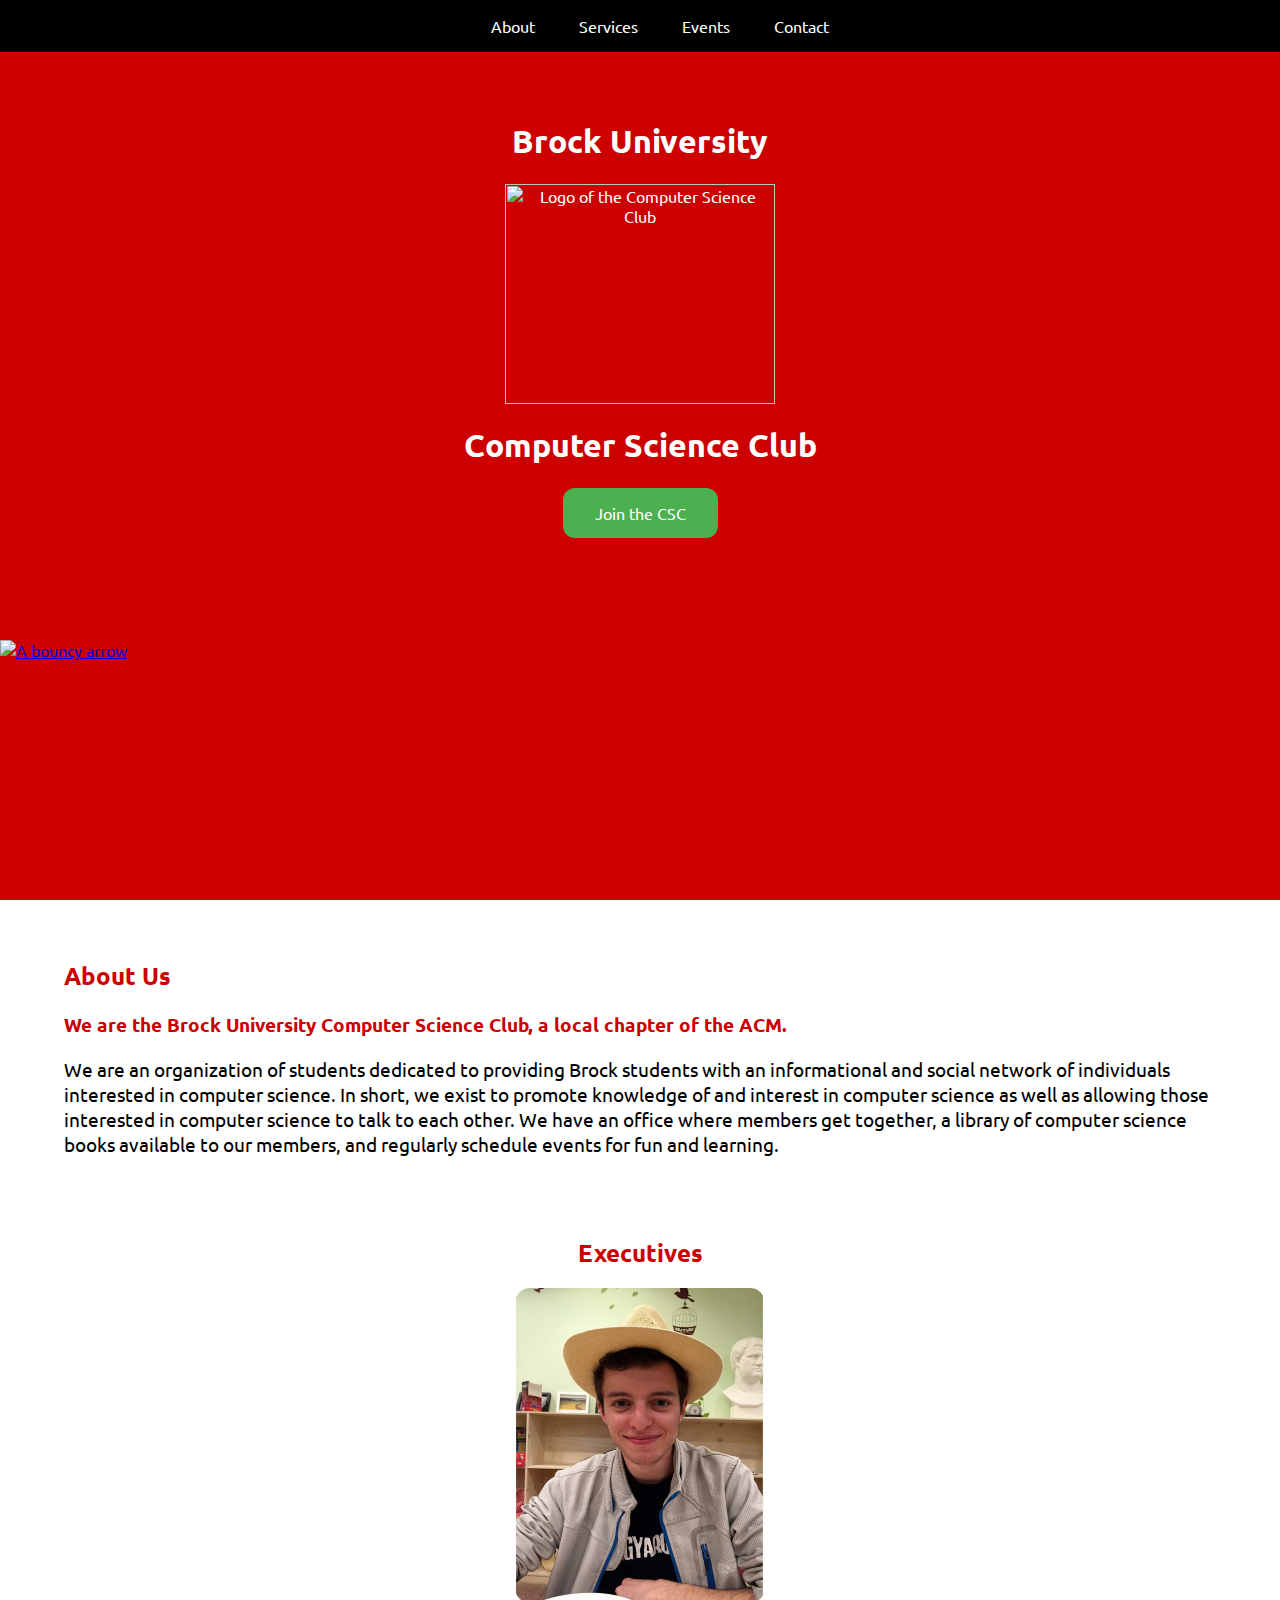
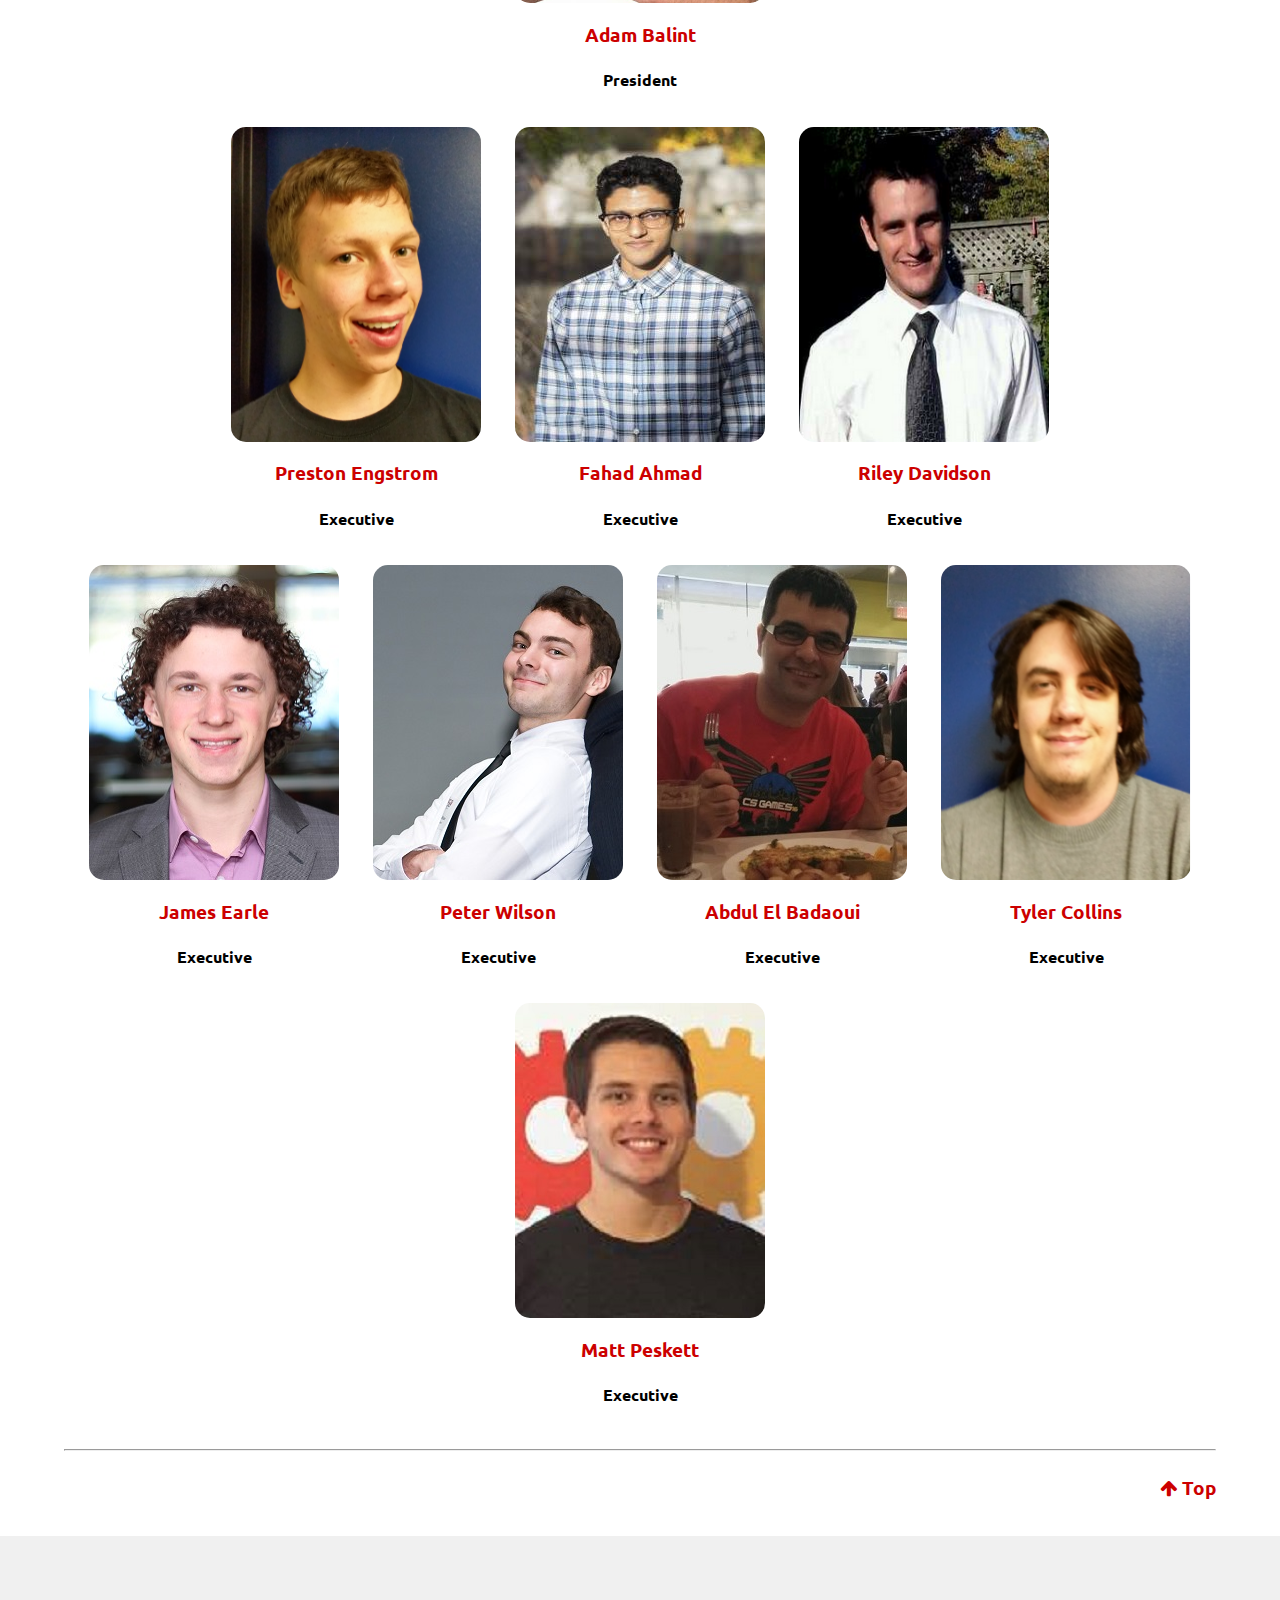
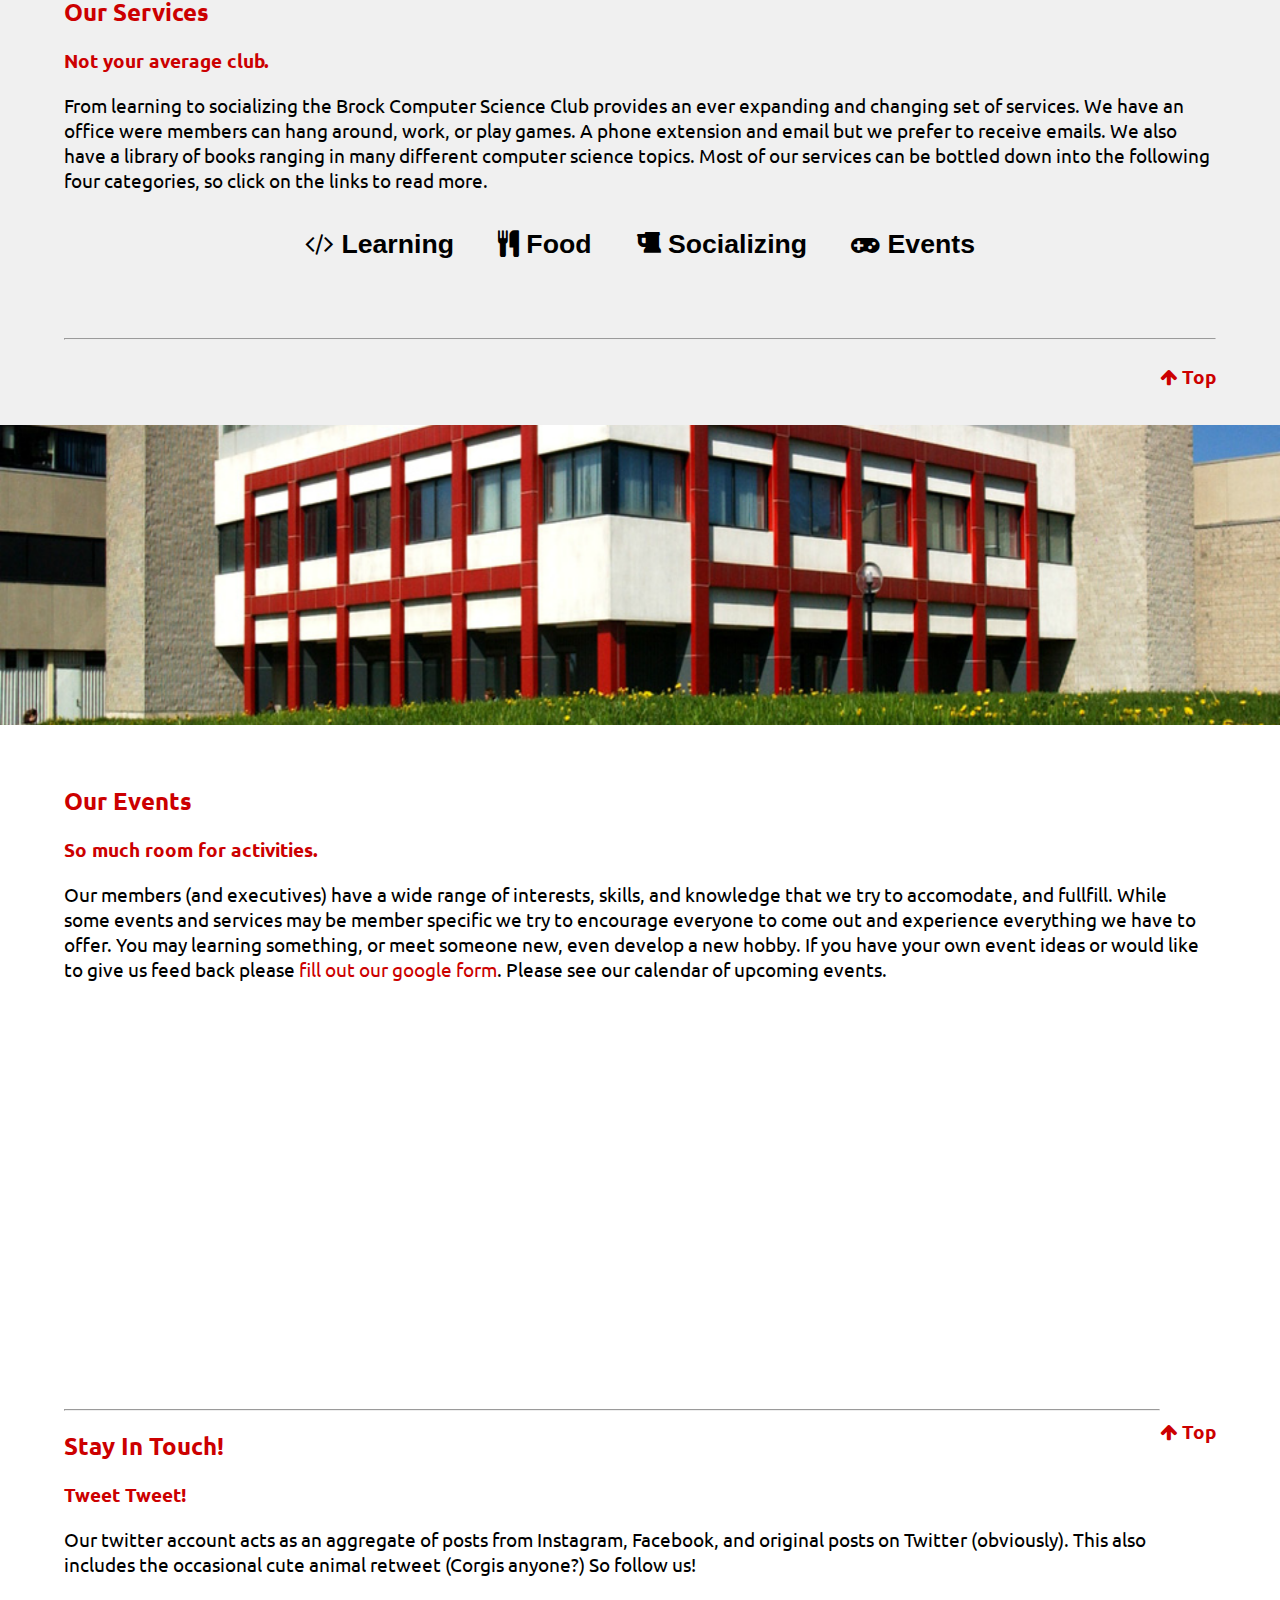
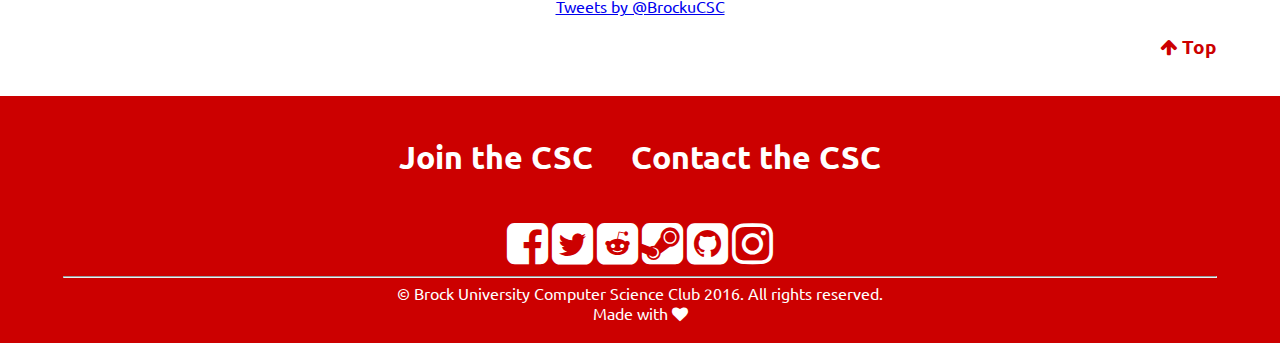
==== index.html @ cd094fea "added join button to main page" ====
<html>

<head>
    <title>Brock University Computer Science Club</title>

    <!-- Insert All Favicon Links -->
    <link rel="apple-touch-icon" sizes="57x57" href="/apple-touch-icon-57x57.png">
    <link rel="apple-touch-icon" sizes="114x114" href="/apple-touch-icon-114x114.png">
    <link rel="apple-touch-icon" sizes="72x72" href="/apple-touch-icon-72x72.png">
    <link rel="apple-touch-icon" sizes="144x144" href="/apple-touch-icon-144x144.png">
    <link rel="apple-touch-icon" sizes="60x60" href="/apple-touch-icon-60x60.png">
    <link rel="apple-touch-icon" sizes="120x120" href="/apple-touch-icon-120x120.png">
    <link rel="apple-touch-icon" sizes="76x76" href="/apple-touch-icon-76x76.png">
    <link rel="apple-touch-icon" sizes="152x152" href="/apple-touch-icon-152x152.png">
    <link rel="icon" type="image/png" href="/favicon-196x196.png" sizes="196x196">
    <link rel="icon" type="image/png" href="/favicon-160x160.png" sizes="160x160">
    <link rel="icon" type="image/png" href="/favicon-96x96.png" sizes="96x96">
    <link rel="icon" type="image/png" href="/favicon-16x16.png" sizes="16x16">
    <link rel="icon" type="image/png" href="/favicon-32x32.png" sizes="32x32">
    <meta name="msapplication-TileColor" content="#cc0000">
    <meta name="msapplication-TileImage" content="/mstile-144x144.png">

    <!-- Insert Meta Data -->
    <meta charset="utf-8" />
    <meta http-equiv="X-UA-Compatible" content="IE=edge,chrome=1" />
    <meta name="viewport" content="width=device-width, initial-scale=1.0" />
    <link rel="canonical" href="http://www.brockcsc.ca/" />
    <meta property="og:site_name" content="Brock CSC" />
    <meta property="og:title" content="Work" />
    <meta property="og:url" content="http://www.brockcsc.ca/" />
    <meta property="og:type" content="website" />
    <meta property="og:image" content="http://www.brockcsc.ca/img/logo.png" />
    <meta itemprop="name" content="Work" />
    <meta itemprop="url" content="http://www.brockcsc.ca/" />
    <meta itemprop="thumbnailUrl" content="http://www.brockcsc.ca/img/logo.png" />
    <link rel="image_src" href="http://www.brockcsc.ca/img/logo.png" />
    <meta itemprop="image" content="http://www.brockcsc.ca/img/logo.png" />
    <meta name="description" content="Welcome to the Brock University Computer Science Club!" />

    <!-- Insert CSS Files -->
    <link href='http://fonts.googleapis.com/css?family=Ubuntu:400,500,700|Oxygen' rel='stylesheet' type='text/css' />
    <link href="http://maxcdn.bootstrapcdn.com/font-awesome/4.2.0/css/font-awesome.min.css" rel="stylesheet" />
    <link href="css/style.css" rel="stylesheet" />

    <!-- Insert Javascript -->
    <script type="text/javascript" src="http://code.jquery.com/jquery-1.11.1.min.js"></script>
    <script type="text/javascript" src="http://code.jquery.com/ui/1.11.1/jquery-ui.min.js"></script>
    <script type="text/javascript" src="js/scroll.js"></script>
    <script type="text/javascript" src="js/script.js"></script>
</head>

<body>
    <nav class="menu">
        <ul>
            <li><a class="scroll" href="#about">About</a></li>
            <li><a class="scroll" href="#services">Services</a></li>
            <li><a class="scroll" href="#events">Events</a></li>
            <li><a class="scroll" href="#footer">Contact</a></li>
        </ul>
    </nav>

    <div id="title-page" class="clearfix">
        <div class="title-wrapper">
            <h1>Brock University</h1>
            <img src="img/logo.png" width="270" height="220" alt="Logo of the Computer Science Club" />
            <h1>Computer Science Club</h1>
			<a id="signup" class="join_club" href="https://docs.google.com/forms/d/1OYhLSzrTrCPkKi1G1UlrB--KejPGR8Beg9G24ISLa8A/viewform?usp=send_form">Join the CSC</a>
        </div>
        <div class="space"></div>
        <a class="scroll" href="#about">
            <img id="arrow" src="img/arrow.png" alt="A bouncy arrow" />
        </a>
    </div>

    <div id="about" class="clearfix">
        <div class="blurb">
            <h2>About Us</h2>
            <h3>We are the Brock University Computer Science Club, a local chapter of the ACM.</h3>
            <p>We are an organization of students dedicated to providing Brock students with an informational and social network of individuals interested in computer science. In short, we exist to promote knowledge of and interest in computer science as
                well as allowing those interested in computer science to talk to each other. We have an office where members get together, a library of computer science books available to our members, and regularly schedule events for fun and learning.</p>
        </div>
        <div class="gallery">
            <h2>Executives</h2>
            <span>
          <img src="img/adam.png" width="250" height="315" title="Ask me about my trip to Korea" />
          <h3>Adam Balint</h3>
          <h4>President</h4>
        </span>
            <br />
            <span>
          <img src="img/preston.png" width="250" height="315" title="Preston is a fourth year Computer Science Co-op student and has been involved with the CSC for as many years. His primary function on campus is to think about how interested he is in AI and machine learning, and promptly play video games in the office instead." />
          <h3>Preston Engstrom</h3>
          <h4>Executive</h4>
        </span>
            <span>
          <img src="img/fahad.jpg" width="250" height="315" title='People like to call me "Cool Dude Fahad" and I think its an accurate depiction of my role in this world' />
          <h3>Fahad Ahmad</h3>
          <h4>Executive</h4>
        </span>
            <span>
          <img src="img/riley.png" width="250" height="315" title="If you were to ask others to describe me in a word, the most common reply would likely be passionate. I have a keen interest in technology, from the art of programming to the possibilities inherent in artificial intelligence. I’m currently in my fourth year of computer science (co-op) at Brock University. Having completed three co-op terms at RBC and John Deere, I have gained a good grasp on real-world programing and various programming methodologies." />
          <h3>Riley Davidson</h3>
          <h4>Executive</h4>
        </span>
            <br />
            <span>
          <img src="img/james.JPG" width="250" height="315" title="James is a coffee-fueled programming enthusiast in the 5th year of his degree in both Computer Science and Economics." />
          <h3>James Earle</h3>
          <h4>Executive</h4>
        </span>
            <span>
          <img src="img/pete.png" width="250" height="315" title="Hi, I'm Pete" />
          <h3>Peter Wilson</h3>
          <h4>Executive</h4>
        </span>
            <span>
          <img src="img/abdul.jpg" width="250" height="315" />
          <h3>Abdul El Badaoui</h3>
          <h4>Executive</h4>
        </span>
            <span>
          <img src="img/tyler.png" width="250" height="315" title="Tell it like it is Tyler, Math Tyler, Grumpy Tyler." />
          <h3>Tyler Collins</h3>
          <h4>Executive</h4>
        </span>
            <br />
            <span>
          <img src="img/matt.jpg" width="250" height="315" title="I like to code almost as much as I like to lift weights, and boy do I like to lift weights." />
          <h3>Matt Peskett</h3>
          <h4>Executive</h4>
        </span>
        </div>
        <hr />
        <a class="top-scroll scroll" href="#title-page"><h3><i class="fa fa-arrow-up"></i> Top</h3></a>
    </div>

    <div id="services" class=clearfix>
        <div class="blurb">
            <h2>Our Services</h2>
            <h3>Not your average club.</h3>
            <p>From learning to socializing the Brock Computer Science Club provides an ever expanding and changing set of services. We have an office were members can hang around, work, or play games. A phone extension and email but we prefer to receive
                emails. We also have a library of books ranging in many different computer science topics. Most of our services can be bottled down into the following four categories, so click on the links to read more.</p>
        </div>
        <div class="gallery">
            <button id="b1" class="tooltip servicons"><h1><i class="fa fa-code"></i> Learning</h1></button>
            <button id="b2" class="tooltip servicons"><h1><i class="fa fa-cutlery"></i> Food</h1></button>
            <button id="b3" class="tooltip servicons"><h1><i class="fa fa-beer"></i> Socializing</h1></button>
            <button id="b4" class="tooltip servicons"><h1><i class="fa fa-gamepad"></i> Events</h1></button>
        </div>
        <div id="p1" class="popover">
            <div id="pop">
                <h3>Learning</h3>
                <p>We provide many learning opportunities for students interested in computer science. We host robotics and raspberry pi workshops, seminars on new and upcoming technology. For further learning and interest we recommend you check out <a target="_blank"
                        href="http://www.softwareniagara.com/">Software Niagara</a>.</p>
                <img src="img/group_learning.png" />
            </div>
        </div>
        <div id="p2" class="popover">
            <div id="pop">
                <h3>Food</h3>
                <p>At the cumputer science club we provide a wide range of snacks and beverages at all times. Our selection is provided for convenience and at a reasonable cost as we are not for profit. If you have any recommendations let us know.</p>
                <img src="img/food.png" />
            </div>
        </div>
        <div id="p3" class="popover">
            <div id="pop">
                <h3>Socializing</h3>
                <p>At the CSC we are all about socializing, whether it's gaming together on steam or code collaboration on github we encourage all members to participate. You can join our regular communication at our freenode IRC channel <a target="_blank"
                        href="http://webchat.freenode.net/?channels=%23brockcsc&uio=d4">#brockcsc</a>. You can also check out the links below to find us on all forms of social media or come visit us in J-Block.</p>
                <img src="img/socializing.png" />
            </div>
        </div>
        <div id="p4" class="popover">
            <div id="pop">
                <h3>Events</h3>
                <p>We are proud to host a variety of events such as; LAN gaming, seminars, board games, hikes, etc. See our event calendar below for currently scheduled events.</p>
                <img src="img/events.png" />
            </div>
        </div>
        <div class="line">
            <hr />
            <a class="top-scroll scroll" href="#title-page"><h3><i class="fa fa-arrow-up"></i> Top</h3></a>
        </div>
    </div>

    <img id="jblock" src="img/Jblock.png" />

    <div id="events" class="clearfix">
        <div class="blurb">
            <h2>Our Events</h2>
            <h3>So much room for activities.</h3>
            <p>Our members (and executives) have a wide range of interests, skills, and knowledge that we try to accomodate, and fullfill. While some events and services may be member specific we try to encourage everyone to come out and experience everything
                we have to offer. You may learning something, or meet someone new, even develop a new hobby. If you have your own event ideas or would like to give us feed back please <a href="https://docs.google.com/forms/d/1RGQVPFGU8j1xPGERUiEe7L3bTaI5QKhlcVECZ2Q8cR0/viewform?usp=send_form">fill out our google form</a>.
                Please see our calendar of upcoming events.</p>
        </div>
        <div class="calendar">
            <iframe class="calendar_tool" src="https://calendar.google.com/calendar/embed?height=400&amp;wkst=1&amp;bgcolor=%23cc0000&amp;src=ujaggsv6c20hti3f2q88heq7g4%40group.calendar.google.com&amp;color=%23711616&amp;ctz=America%2FToronto" style="border-width:0"
                frameborder="0" scrolling="no"></iframe>
        </div>
        <a class="top-scroll scroll" href="#title-page"><h3><i class="fa fa-arrow-up"></i> Top</h3></a>
        <hr />
        <div class="twitter">
            <div class="blurb">
                <h2>Stay In Touch!</h2>
                <h3>Tweet Tweet!</h3>
                <p>Our twitter account acts as an aggregate of posts from Instagram, Facebook, and original posts on Twitter (obviously). This also includes the occasional cute animal retweet (Corgis anyone?) So follow us!
                </p>
            </div>
            <!-- Auto-generated Twitter code, do not modify-->
            <a class="twitter-timeline" href="https://twitter.com/BrockuCSC" data-widget-id="726910552048586753">Tweets by @BrockuCSC</a>
            <script>
                ! function(d, s, id) {
                    var js, fjs = d.getElementsByTagName(s)[0],
                        p = /^http:/.test(d.location) ? 'http' : 'https';
                    if (!d.getElementById(id)) {
                        js = d.createElement(s);
                        js.id = id;
                        js.src = p + "://platform.twitter.com/widgets.js";
                        fjs.parentNode.insertBefore(js, fjs);
                    }
                }(document, "script", "twitter-wjs");
            </script>
        </div>
        <a class="top-scroll scroll" href="#title-page"><h3><i class="fa fa-arrow-up"></i> Top</h3></a>
    </div>

    <div id="footer">
        <h1>
  <a id="register" class="linkit" href="https://docs.google.com/forms/d/1OYhLSzrTrCPkKi1G1UlrB--KejPGR8Beg9G24ISLa8A/viewform?usp=send_form">Join the CSC</a>
          <a id="contact" class="linkit" href="mailto:brockcsc@gmail.com?Subject=Hello%20Executives" target="_top">Contact the CSC</a>
        </h1>
        <br />
        <span id="links">
        <a id="facebook" target="_blank" href="https://www.facebook.com/brockcsc/"><i class="fa fa-facebook-square fa-3x"></i></a>
        <a id="twitter" target="_blank" href="https://twitter.com/BrockuCSC"><i class="fa fa-twitter-square fa-3x"></i></a>
        <a id="reddit" target="_blank" href="http://www.reddit.com/r/brocku/"><i class="fa fa-reddit-square fa-3x"></i></a>
        <a id="steam" target="_blank" href="http://steamcommunity.com/groups/BrockuCSC"><i class="fa fa-steam-square fa-3x"></i></a>
        <a id="github" target="_blank" href="https://github.com/BrockCSC"><i class="fa fa-github-square fa-3x"></i></a>
        <a id="instagram" target="_blank" href="https://www.instagram.com/brockcsc/"><i class="fa fa-instagram fa-3x"></i></a>
      </span>
        <hr style="width:90%" /> &copy; Brock University Computer Science Club 2016. All rights reserved.
        <br /> Made with <i class="fa fa-heart"></i>
    </div>
</body>

</html>
---- css/style.css ----
html,
body {
    width: 100%;
    height: 100%;
    margin: 0;
    padding: 0;
    font-family: 'Ubuntu', sans-serif;
}

div {
    display: block;
}

.space {
    padding-top: 8%;
}

hr {
    margin-bottom: 5px;
}

.menu {
    position: fixed;
    z-index: 1;
    color: #FFF;
    background: #000;
    margin: 0 auto;
    width: 100%;
    text-align: center;
}

.menu li {
    display: inline;
    margin-left: 20px;
    margin-right: 20px;
}

.menu li a {
    text-decoration: none;
    color: #FFF;
    transition: 0.3s;
    -o-transition: 0.3s;
    -ms-transition: 0.3s;
    -moz-transition: 0.3s;
    -webkit-transition: 0.3s;
}

.menu li a:hover {
    color: #C00;
}

.calendar {
    text-align: center;
}

.calendar_tool {
    width: 600;
    height: 400;
}

.join_club{
	webkit-appearance: button;
    -moz-appearance: button;
    appearance: button;
	
	background-color: #4CAF50; /* Green */
    border: none;
    color: white;
    padding: 15px 32px;
    text-align: center;
    text-decoration: none;
    display: inline-block;
    font-size: 16px;
	margin: 0 auto;
	border-radius: 12px;
}

.join_club:hover{
    box-shadow: 0 12px 16px 0 rgba(0,0,0,0.24), 0 17px 50px 0 rgba(0,0,0,0.19);
}

.twitter {
    width: 100%;
    margin: auto;
    text-align: center;
}

.twitter > .blurb {
    text-align: left;
}

@media only screen and (max-width: 700px) {
    .calendar_tool {
        width: 100%;
    }
}

#title-page {
    margin: 0;
    padding: 0;
    background-color: #C00;
    color: #FFF;
    width: 100%;
    height: 100%;
    overflow: hidden;
    position: relative;
}

#title-page .title-wrapper {
    display: block;
    margin: 0 auto;
    padding-top: 100px;
	text-align:center;
}

#title-page img {
    display: block;
    margin: 0 auto;
}

#title-page h1 {
    text-align: center;
    vertical-align: middle;
}

#title-page #arrow {
    padding: 0;
    z-index: 999999;
}

#about {
    width: 90%;
    display: block;
    margin: 0 auto;
    padding-top: 40px;
    padding-bottom: 80px;
}

#about p {
    font-size: 14pt;
}

#about h2 {
    color: #C00;
}

#about h3 {
    color: #C00;
}

#about .gallery {
    display: block;
    text-align: center;
    margin-top: 80px;
}

#about .gallery span {
    display: inline-block;
    margin: 0 auto;
    margin-bottom: 15px;
}

#about .gallery span img {
    display: block;
    margin-left: 15px;
    margin-right: 15px;
    border-radius: 15px;
}


/* 
  Do not name .scroll, that class is required 
  by scroll.js to identify links that use the scrolling
  animation. The styling here and for buttons throughout 
  the page vary.
*/

.top-scroll {
    color: #C00;
    float: right;
    text-decoration: none;
    transition: 0.3s;
    -o-transition: 0.3s;
    -ms-transition: 0.3s;
    -moz-transition: 0.3s;
    -webkit-transition: 0.3s;
}

.tooltip {
    display: inline;
    position: relative;
}

.tooltip:hover:after {
    background: #333;
    background: rgba(0, 0, 0, .8);
    border-radius: 5px;
    bottom: -22px;
    color: #fff;
    content: "Click to learn more!";
    left: 20%;
    padding: 5px 15px;
    position: absolute;
    z-index: 98;
    width: 100px;
}

#services {
    background-color: #F0F0F0;
    padding-top: 40px;
    padding-bottom: 80px;
    display: block;
    width: 100%;
}

#services .blurb {
    width: 90%;
    display: block;
    margin: 0 auto;
}

#services p {
    font-size: 14pt;
}

#services h2 {
    color: #C00;
}

#services h3 {
    color: #C00;
}

#services .gallery {
    display: block;
    margin: 0 auto;
    text-align: center;
}

#services .servicons {
    color: #000;
    border: 0;
    padding: 0;
    background: none;
    display: inline-block;
    margin: 0 auto;
    text-decoration: none;
    outline: none;
    transition: 0.2s;
    -o-transition: 0.2s;
    -ms-transition: 0.2s;
    -moz-transition: 0.2s;
    -webkit-transition: 0.2s;
}

#services .servicons:hover {
    color: #C00;
}

#services .servicons h1 {
    margin-left: 20px;
    margin-right: 20px;
}

#services .popover a {
    color: #C00;
    text-decoration: none;
}

#services .popover a:hover {
    text-decoration: underline;
}

#services .popover {
    border-style: solid;
    border-width: 3px;
    border-color: #f4cccc;
    background: #FFF;
    width: 70%;
    display: none;
    margin: 0 auto;
}

#services .popover img {
    width: auto;
    height: auto;
    max-width: 100%;
    max-height: 100%;
}

#services .popover #pop {
    width: 90%;
    display: block;
    margin: 0 auto;
    text-align: center;
    padding: 15px 0px 30px 0px;
}

#services .line {
    width: 90%;
    display: block;
    margin: 0 auto;
    margin-top: 60px;
}

#jblock {
    width: 100%;
    height: 300px;
    overflow: hidden;
}

#events {
    width: 90%;
    display: block;
    margin: 0 auto;
    padding-top: 40px;
    padding-bottom: 80px;
}

#events p {
    font-size: 14pt;
}

#events h2 {
    color: #C00;
}

#events h3 {
    color: #C00;
}

#events .blurb a {
    text-decoration: none;
    color: #C00;
    transition: 0.3s;
    -o-transition: 0.3s;
    -ms-transition: 0.3s;
    -moz-transition: 0.3s;
    -webkit-transition: 0.3s;
}

#events .blurb a:hover {
    text-decoration: underline;
}

#footer {
    background: #C00;
    color: #FFF;
    display: block;
    margin: 0 auto;
    text-align: center;
    padding-top: 20px;
    padding-bottom: 20px;
}

#footer p {
    font-size: 14pt;
}

#footer h2 {
    color: #C00;
}

#footer h3 {
    color: #C00;
}

#footer a {
    color: #FFF;
    text-decoration: none;
    transition: 0.3s;
    -o-transition: 0.3s;
    -ms-transition: 0.3s;
    -moz-transition: 0.3s;
    -webkit-transition: 0.3s;
}

#footer .linkit {
    display: inline;
    margin-left: 15px;
    margin-right: 15px;
}

#footer .linkit:hover {
    color: #000;
}

#footer #facebook:hover {
    color: #3B5998;
}

#footer #instagram:hover {
    color: #9b6954;
}

#footer #twitter:hover {
    color: #55ACEE;
}

#footer #reddit:hover {
    color: #ff5700;
}

#footer #steam:hover {
    color: #000000;
}

#footer #github:hover {
    color: #7D619C;
}
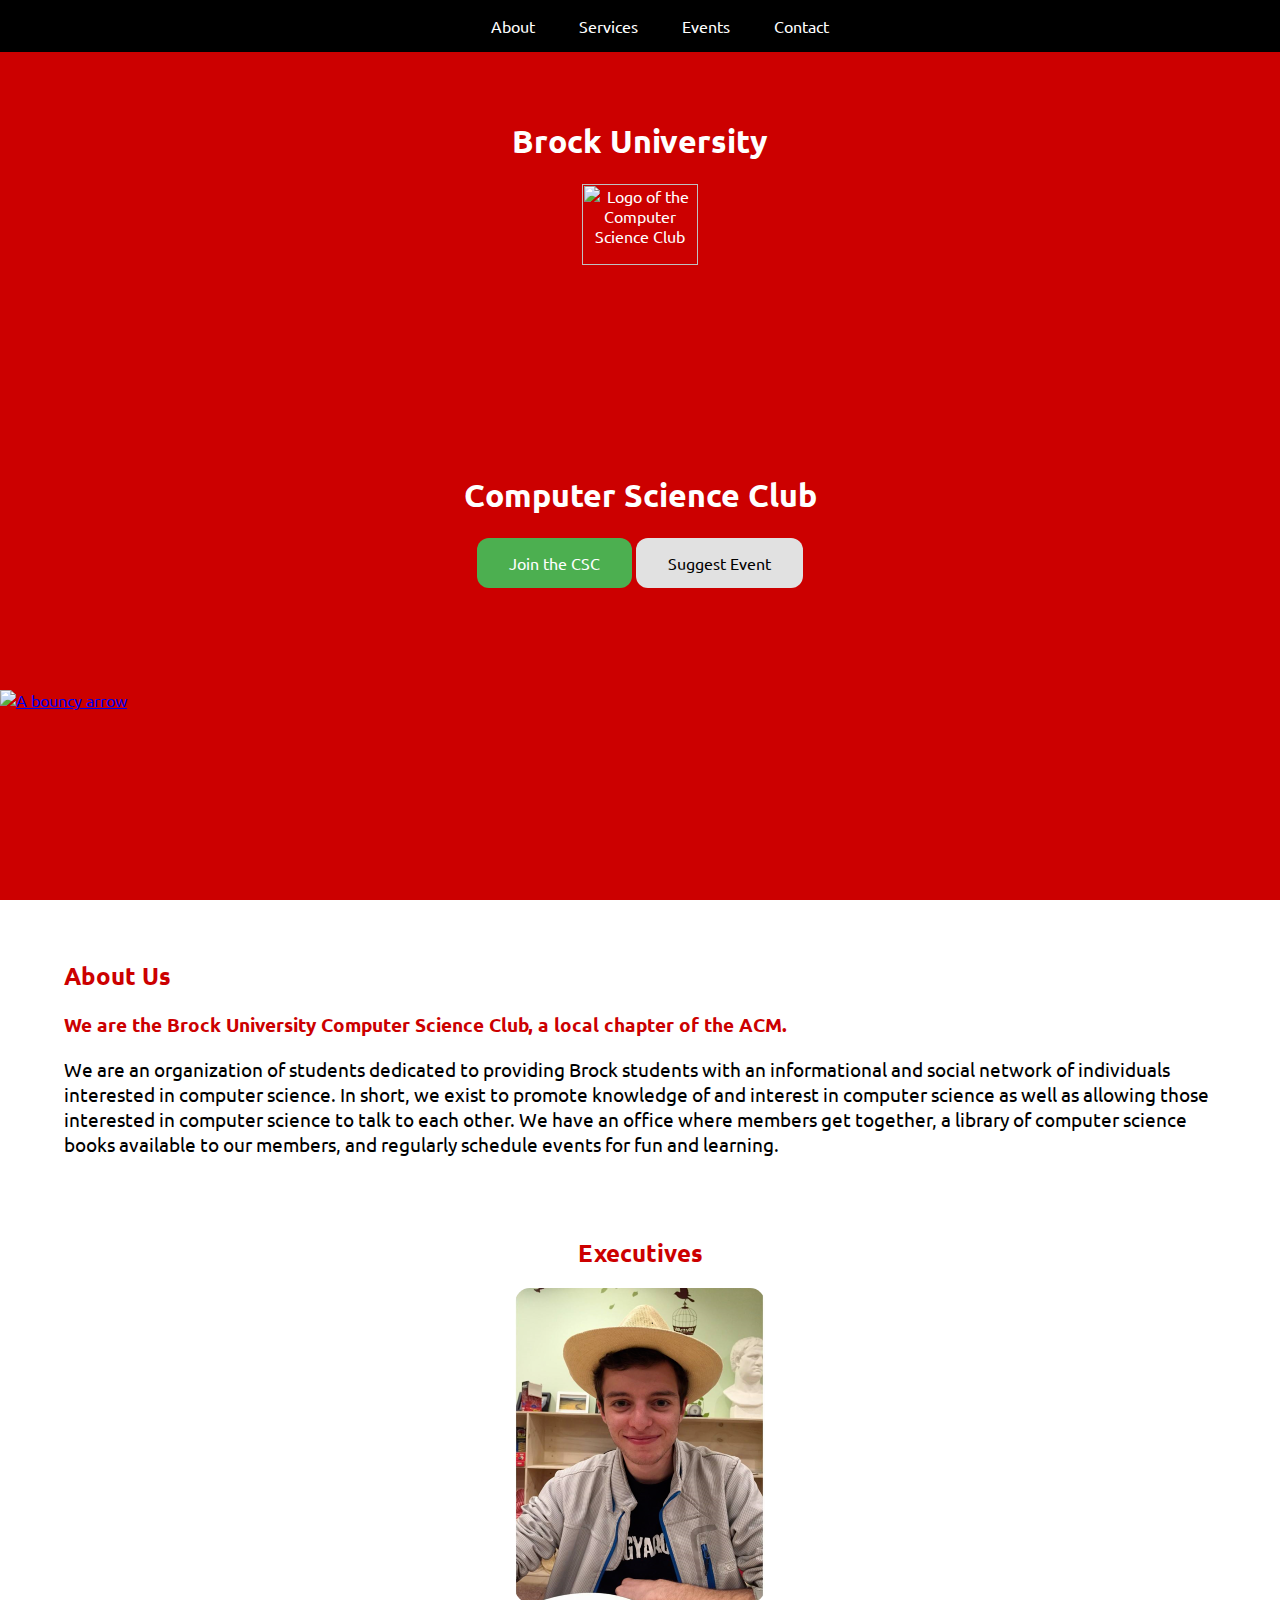
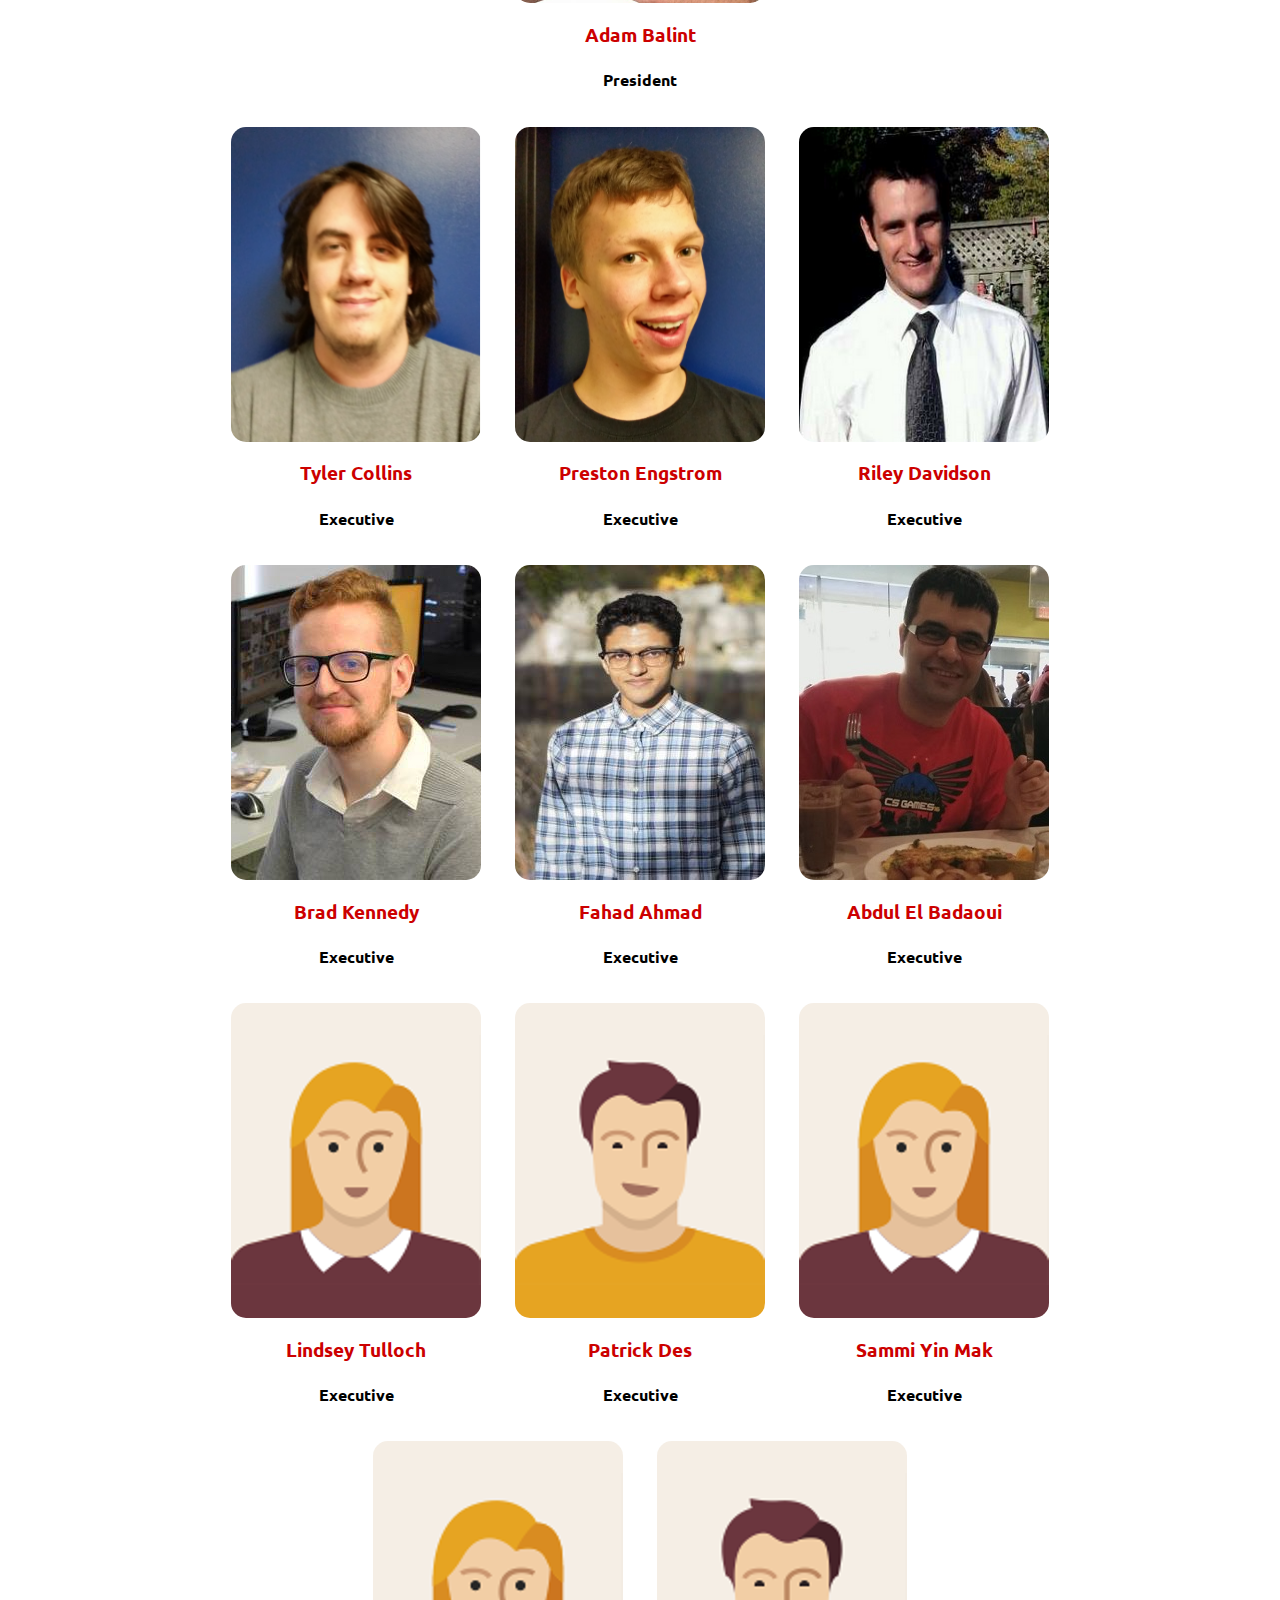
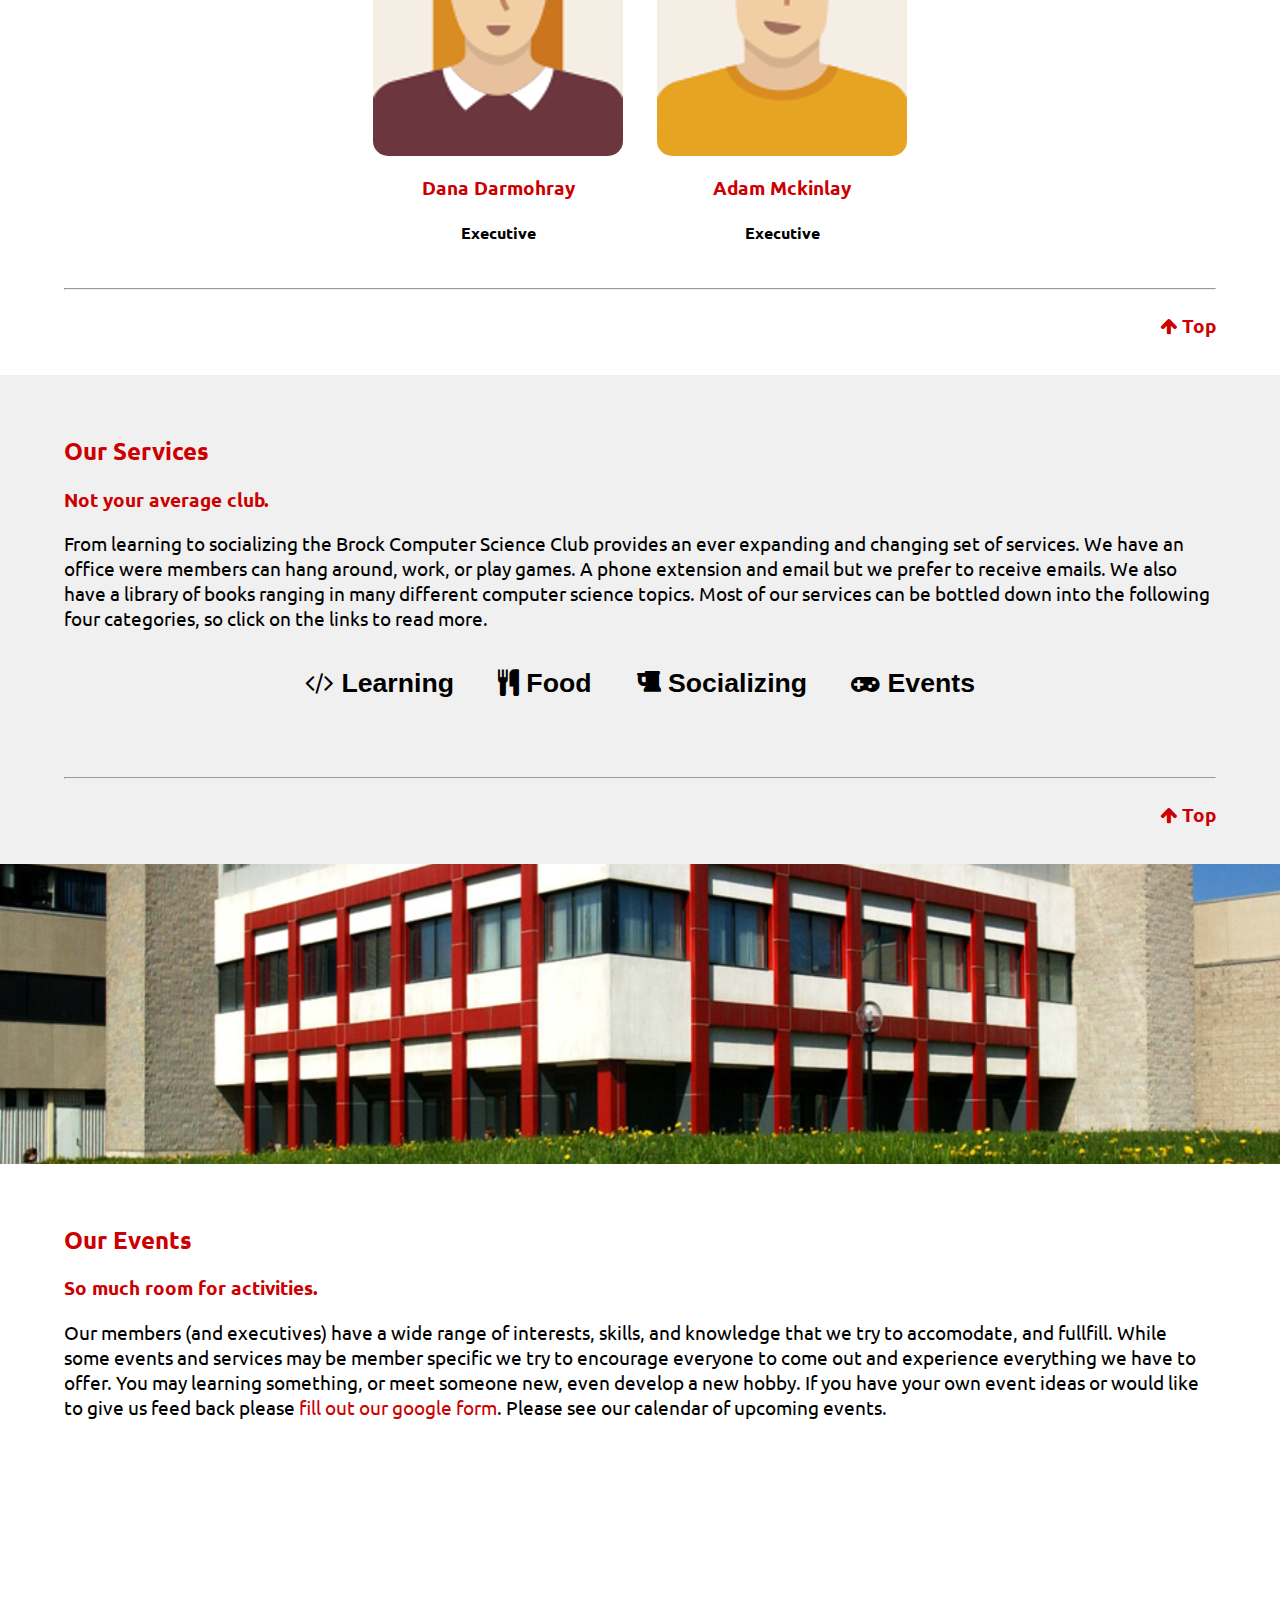
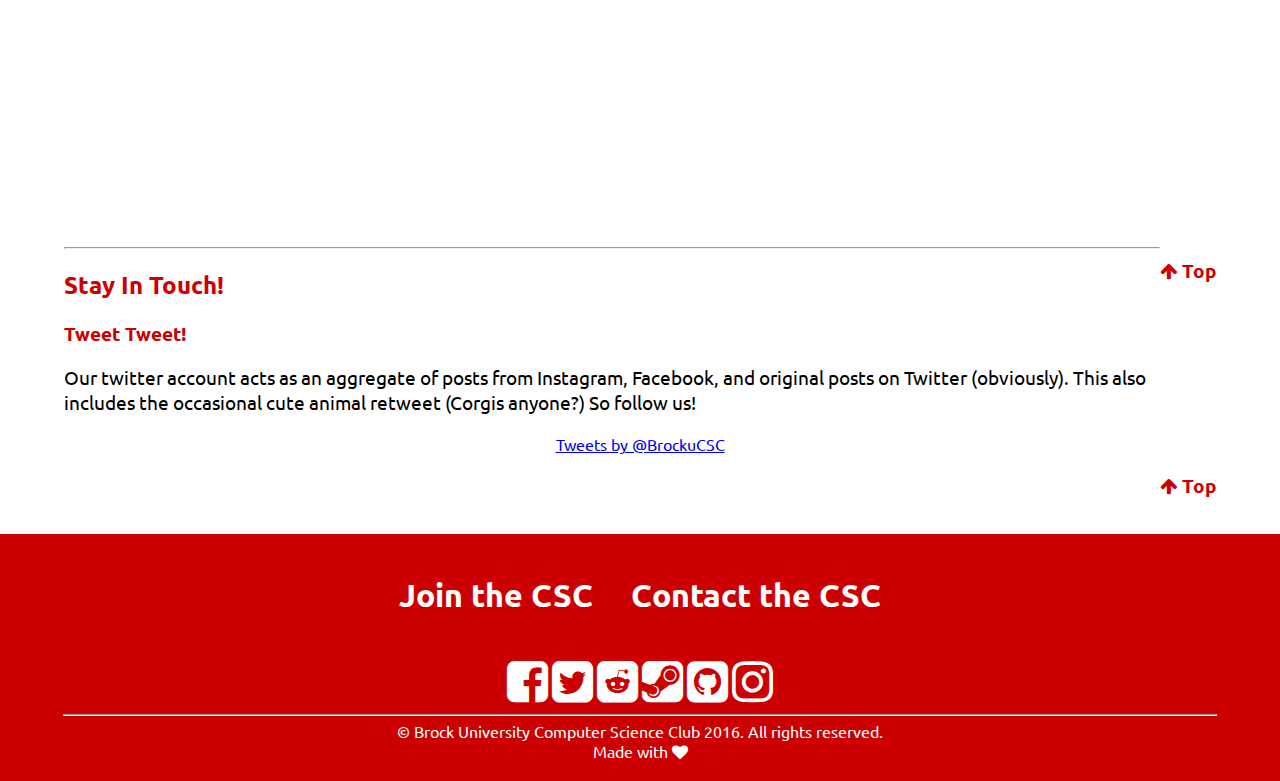
==== commit 4768990c: "added files" ====
--- a/index.html
+++ b/index.html
@@ -62,9 +62,10 @@
     <div id="title-page" class="clearfix">
         <div class="title-wrapper">
             <h1>Brock University</h1>
-            <img src="img/logo.png" width="270" height="220" alt="Logo of the Computer Science Club" />
+            <img src="img/logo.png"  height="30%" alt="Logo of the Computer Science Club" />
             <h1>Computer Science Club</h1>
 			<a id="signup" class="join_club" href="https://docs.google.com/forms/d/1OYhLSzrTrCPkKi1G1UlrB--KejPGR8Beg9G24ISLa8A/viewform?usp=send_form">Join the CSC</a>
+            <a id="suggest" class="suggest_event" href="https://docs.google.com/forms/d/e/1FAIpQLSfL0BYyrh5wXr7RBA7qe4UVsFIEpoZqSl4imd7K3HtJQBlz3w/viewform?usp=send_form">Suggest Event</a>
         </div>
         <div class="space"></div>
         <a class="scroll" href="#about">
@@ -86,47 +87,63 @@
           <h3>Adam Balint</h3>
           <h4>President</h4>
         </span>
-            <br />
-            <span>
+        <br />
+        <span>
+          <img src="img/tyler.png" width="250" height="315" title="Tell it like it is Tyler, Math Tyler, Grumpy Tyler." />
+          <h3>Tyler Collins</h3>
+          <h4>Executive</h4>
+        </span>
+        <span>
           <img src="img/preston.png" width="250" height="315" title="Preston is a fourth year Computer Science Co-op student and has been involved with the CSC for as many years. His primary function on campus is to think about how interested he is in AI and machine learning, and promptly play video games in the office instead." />
           <h3>Preston Engstrom</h3>
           <h4>Executive</h4>
         </span>
-            <span>
+        <span>
+          <img src="img/riley.png" width="250" height="315" title="If you were to ask others to describe me in a word, the most common reply would likely be passionate. I have a keen interest in technology, from the art of programming to the possibilities inherent in artificial intelligence. I’m currently in my fourth year of computer science (co-op) at Brock University. Having completed three co-op terms at RBC and John Deere, I have gained a good grasp on real-world programing and various programming methodologies." />
+          <h3>Riley Davidson</h3>
+          <h4>Executive</h4>
+        </span>
+        <br />
+        <span>
+          <img src="img/brad2.jpg" width="250" height="315"/>
+          <h3>Brad Kennedy</h3>
+          <h4>Executive</h4>
+        </span>
+        <span>
           <img src="img/fahad.jpg" width="250" height="315" title='People like to call me "Cool Dude Fahad" and I think its an accurate depiction of my role in this world' />
           <h3>Fahad Ahmad</h3>
           <h4>Executive</h4>
         </span>
-            <span>
-          <img src="img/riley.png" width="250" height="315" title="If you were to ask others to describe me in a word, the most common reply would likely be passionate. I have a keen interest in technology, from the art of programming to the possibilities inherent in artificial intelligence. I’m currently in my fourth year of computer science (co-op) at Brock University. Having completed three co-op terms at RBC and John Deere, I have gained a good grasp on real-world programing and various programming methodologies." />
-          <h3>Riley Davidson</h3>
-          <h4>Executive</h4>
-        </span>
-            <br />
-            <span>
-          <img src="img/james.JPG" width="250" height="315" title="James is a coffee-fueled programming enthusiast in the 5th year of his degree in both Computer Science and Economics." />
-          <h3>James Earle</h3>
-          <h4>Executive</h4>
-        </span>
-            <span>
-          <img src="img/pete.png" width="250" height="315" title="Hi, I'm Pete" />
-          <h3>Peter Wilson</h3>
-          <h4>Executive</h4>
-        </span>
-            <span>
+        <span>
           <img src="img/abdul.jpg" width="250" height="315" />
           <h3>Abdul El Badaoui</h3>
           <h4>Executive</h4>
         </span>
-            <span>
-          <img src="img/tyler.png" width="250" height="315" title="Tell it like it is Tyler, Math Tyler, Grumpy Tyler." />
-          <h3>Tyler Collins</h3>
-          <h4>Executive</h4>
-        </span>
-            <br />
-            <span>
-          <img src="img/matt.jpg" width="250" height="315" title="I like to code almost as much as I like to lift weights, and boy do I like to lift weights." />
-          <h3>Matt Peskett</h3>
+         <br />
+        <span>
+          <img src="img/placeholder_female4.png" width="250" height="315"/>
+          <h3>Lindsey Tulloch</h3>
+          <h4>Executive</h4>
+        </span>
+        <span>
+          <img src="img/placeholder_male4.png" width="250" height="315"/>
+          <h3>Patrick Des</h3>
+          <h4>Executive</h4>
+        </span>
+        <span>
+          <img src="img/placeholder_female4.png" width="250" height="315"/>
+          <h3>Sammi Yin Mak</h3>
+          <h4>Executive</h4>
+        </span>
+        <br />
+        <span>
+          <img src="img/placeholder_female4.png" width="250" height="315"/>
+          <h3>Dana Darmohray</h3>
+          <h4>Executive</h4>
+        </span>
+        <span>
+          <img src="img/placeholder_male4.png" width="250" height="315"/>
+          <h3>Adam Mckinlay</h3>
           <h4>Executive</h4>
         </span>
         </div>
--- a/css/style.css
+++ b/css/style.css
@@ -76,8 +76,30 @@
 }
 
 .join_club:hover{
-    box-shadow: 0 12px 16px 0 rgba(0,0,0,0.24), 0 17px 50px 0 rgba(0,0,0,0.19);
-}
+    box-shadow: 0 6px 8px 0 rgba(0,0,0,0.24), 0 10px 20px 0 rgba(0,0,0,0.19);
+}
+
+.suggest_event{
+    webkit-appearance: button;
+    -moz-appearance: button;
+    appearance: button;
+    
+    background-color: #E1E1E1; /* Green */
+    border: none;
+    color: black;
+    padding: 15px 32px;
+    text-align: center;
+    text-decoration: none;
+    display: inline-block;
+    font-size: 16px;
+    margin: 0 auto;
+    border-radius: 12px;
+}
+
+.suggest_event:hover{
+    box-shadow: 0 6px 8px 0 rgba(0,0,0,0.24), 0 10px 20px 0 rgba(0,0,0,0.19);
+}
+
 
 .twitter {
     width: 100%;
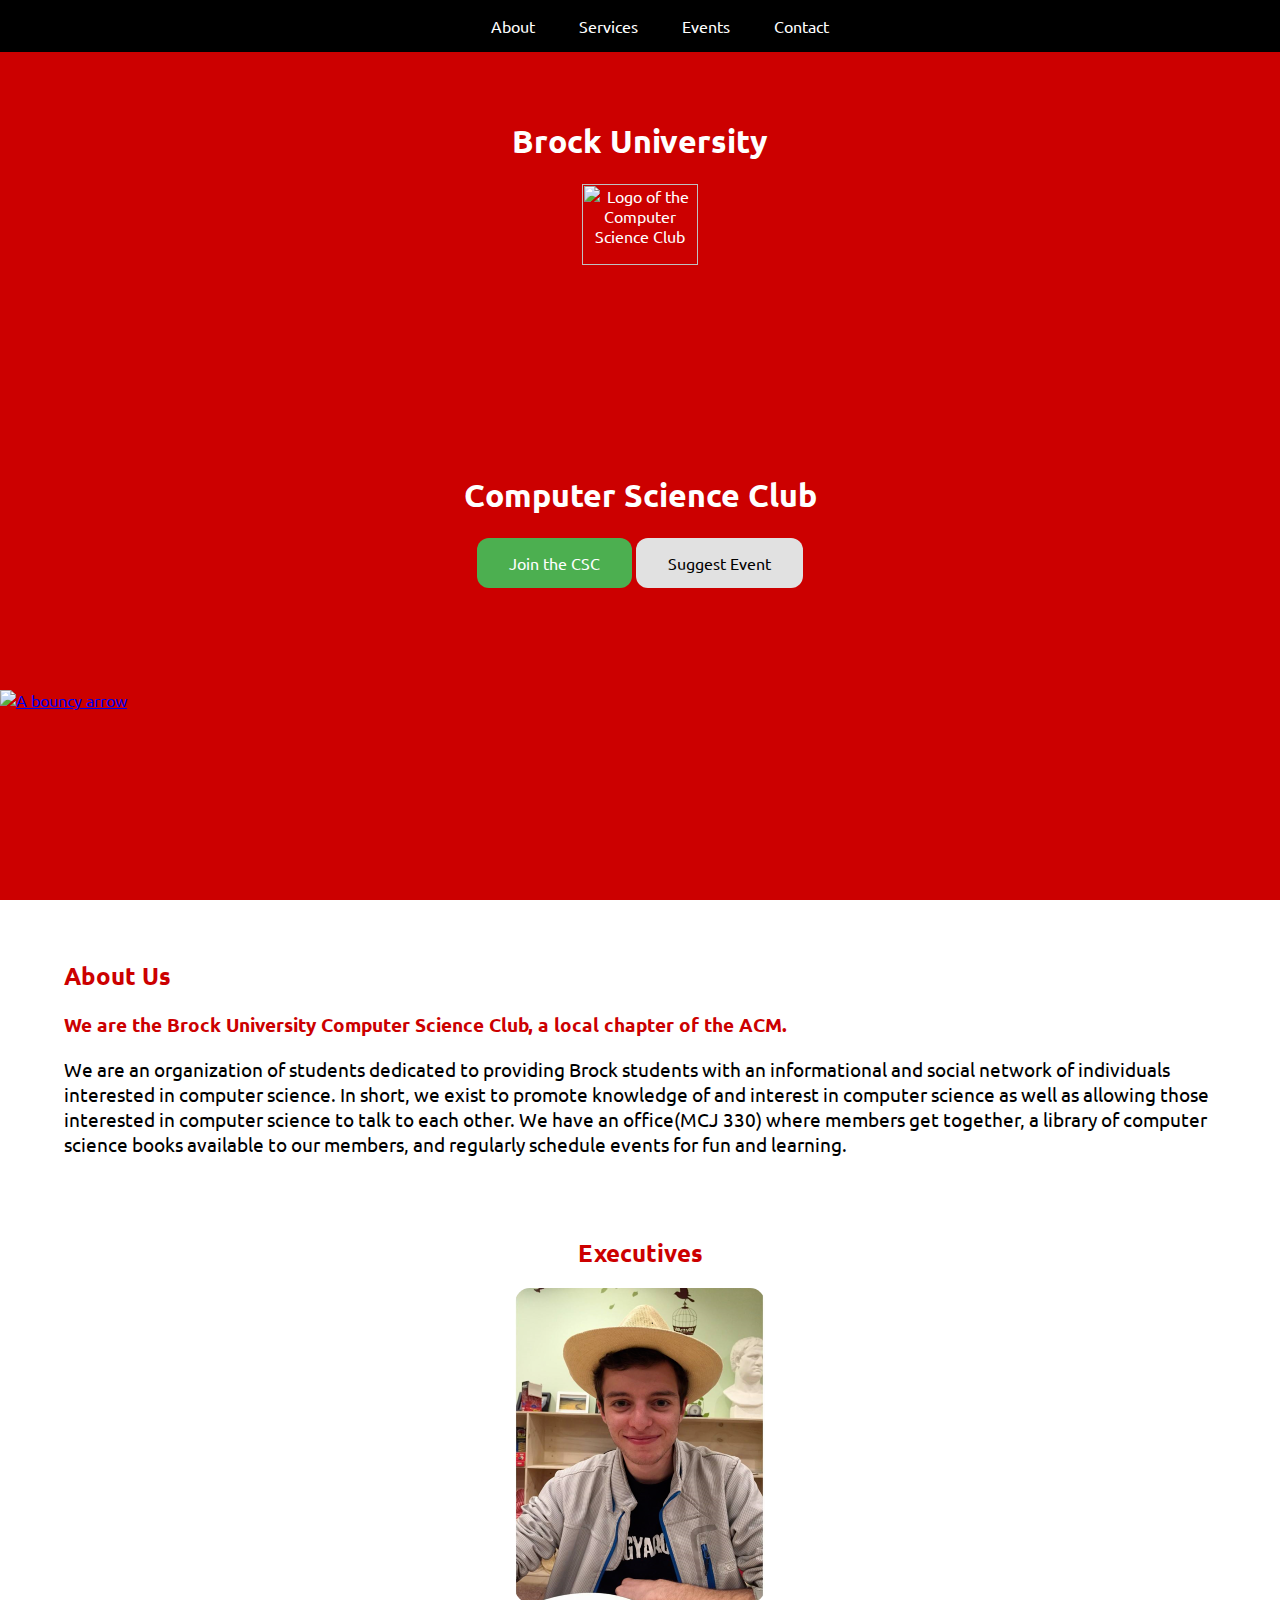
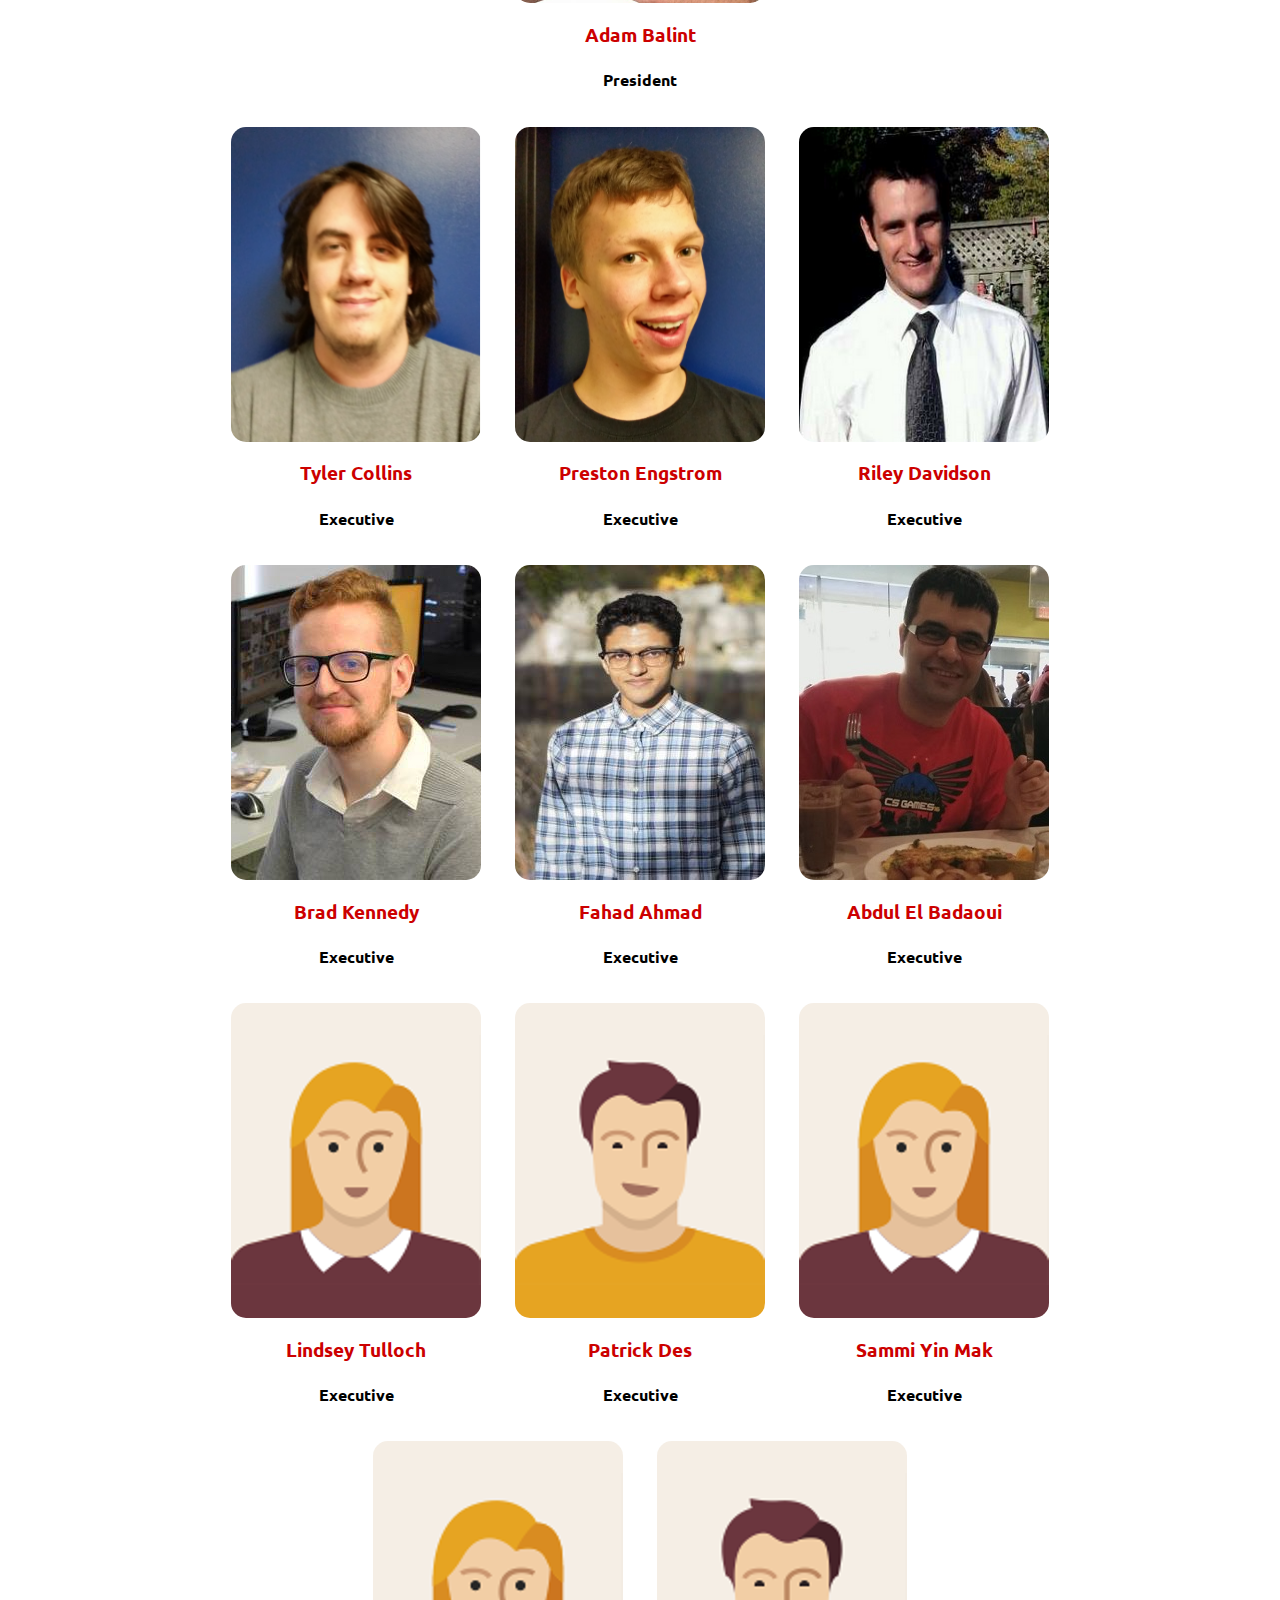
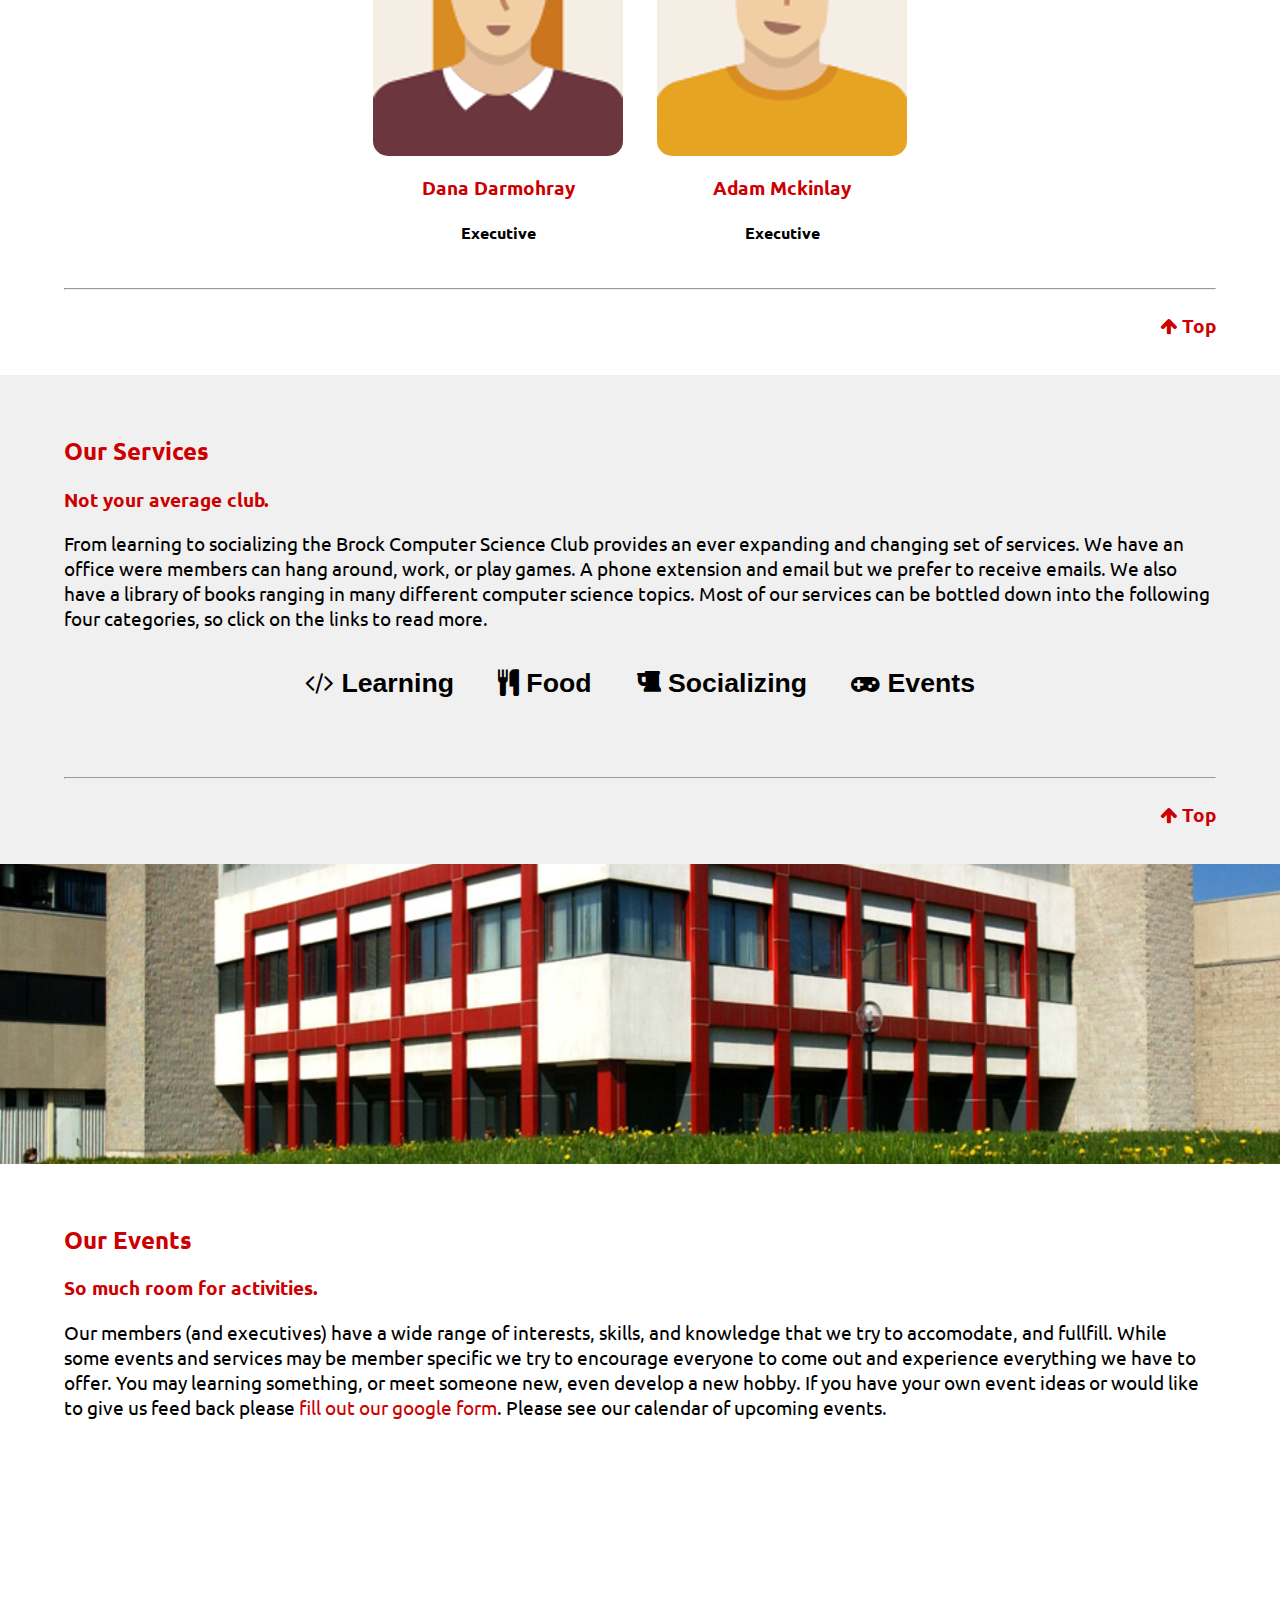
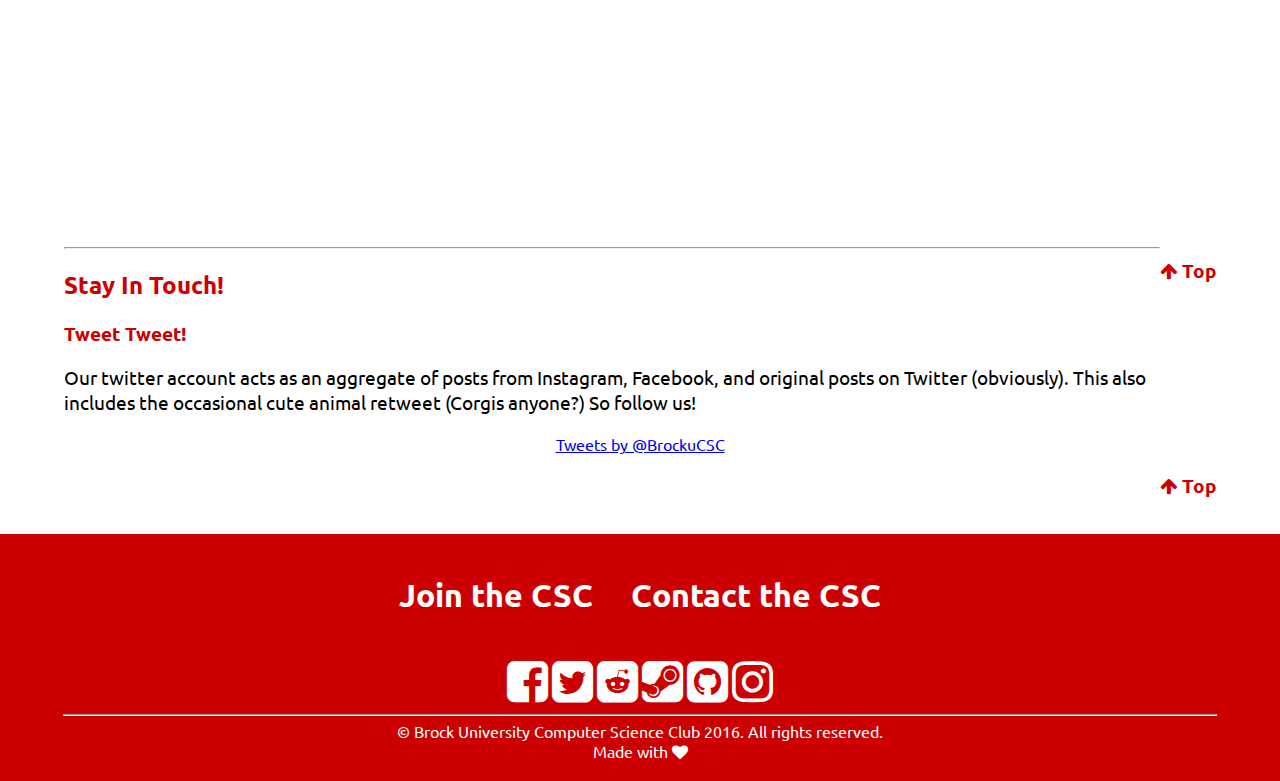
==== commit 6572bfb5: "Added room number" ====
--- a/index.html
+++ b/index.html
@@ -78,7 +78,7 @@
             <h2>About Us</h2>
             <h3>We are the Brock University Computer Science Club, a local chapter of the ACM.</h3>
             <p>We are an organization of students dedicated to providing Brock students with an informational and social network of individuals interested in computer science. In short, we exist to promote knowledge of and interest in computer science as
-                well as allowing those interested in computer science to talk to each other. We have an office where members get together, a library of computer science books available to our members, and regularly schedule events for fun and learning.</p>
+                well as allowing those interested in computer science to talk to each other. We have an office(MCJ 330) where members get together, a library of computer science books available to our members, and regularly schedule events for fun and learning.</p>
         </div>
         <div class="gallery">
             <h2>Executives</h2>
@@ -182,8 +182,8 @@
         <div id="p3" class="popover">
             <div id="pop">
                 <h3>Socializing</h3>
-                <p>At the CSC we are all about socializing, whether it's gaming together on steam or code collaboration on github we encourage all members to participate. You can join our regular communication at our freenode IRC channel <a target="_blank"
-                        href="http://webchat.freenode.net/?channels=%23brockcsc&uio=d4">#brockcsc</a>. You can also check out the links below to find us on all forms of social media or come visit us in J-Block.</p>
+                <p>At the CSC we are all about socializing, whether it's gaming together on steam or code collaboration on github we encourage all members to participate. You can join in on the conversation with our club-wide group chat on <a target="_blank"
+                        href="https://brockcsc.slack.com/signup">brockcsc.slack.com</a>. You can also check out the links at the bottom of the page to find us on all forms of social media or come visit us in J-Block.</p>
                 <img src="img/socializing.png" />
             </div>
         </div>
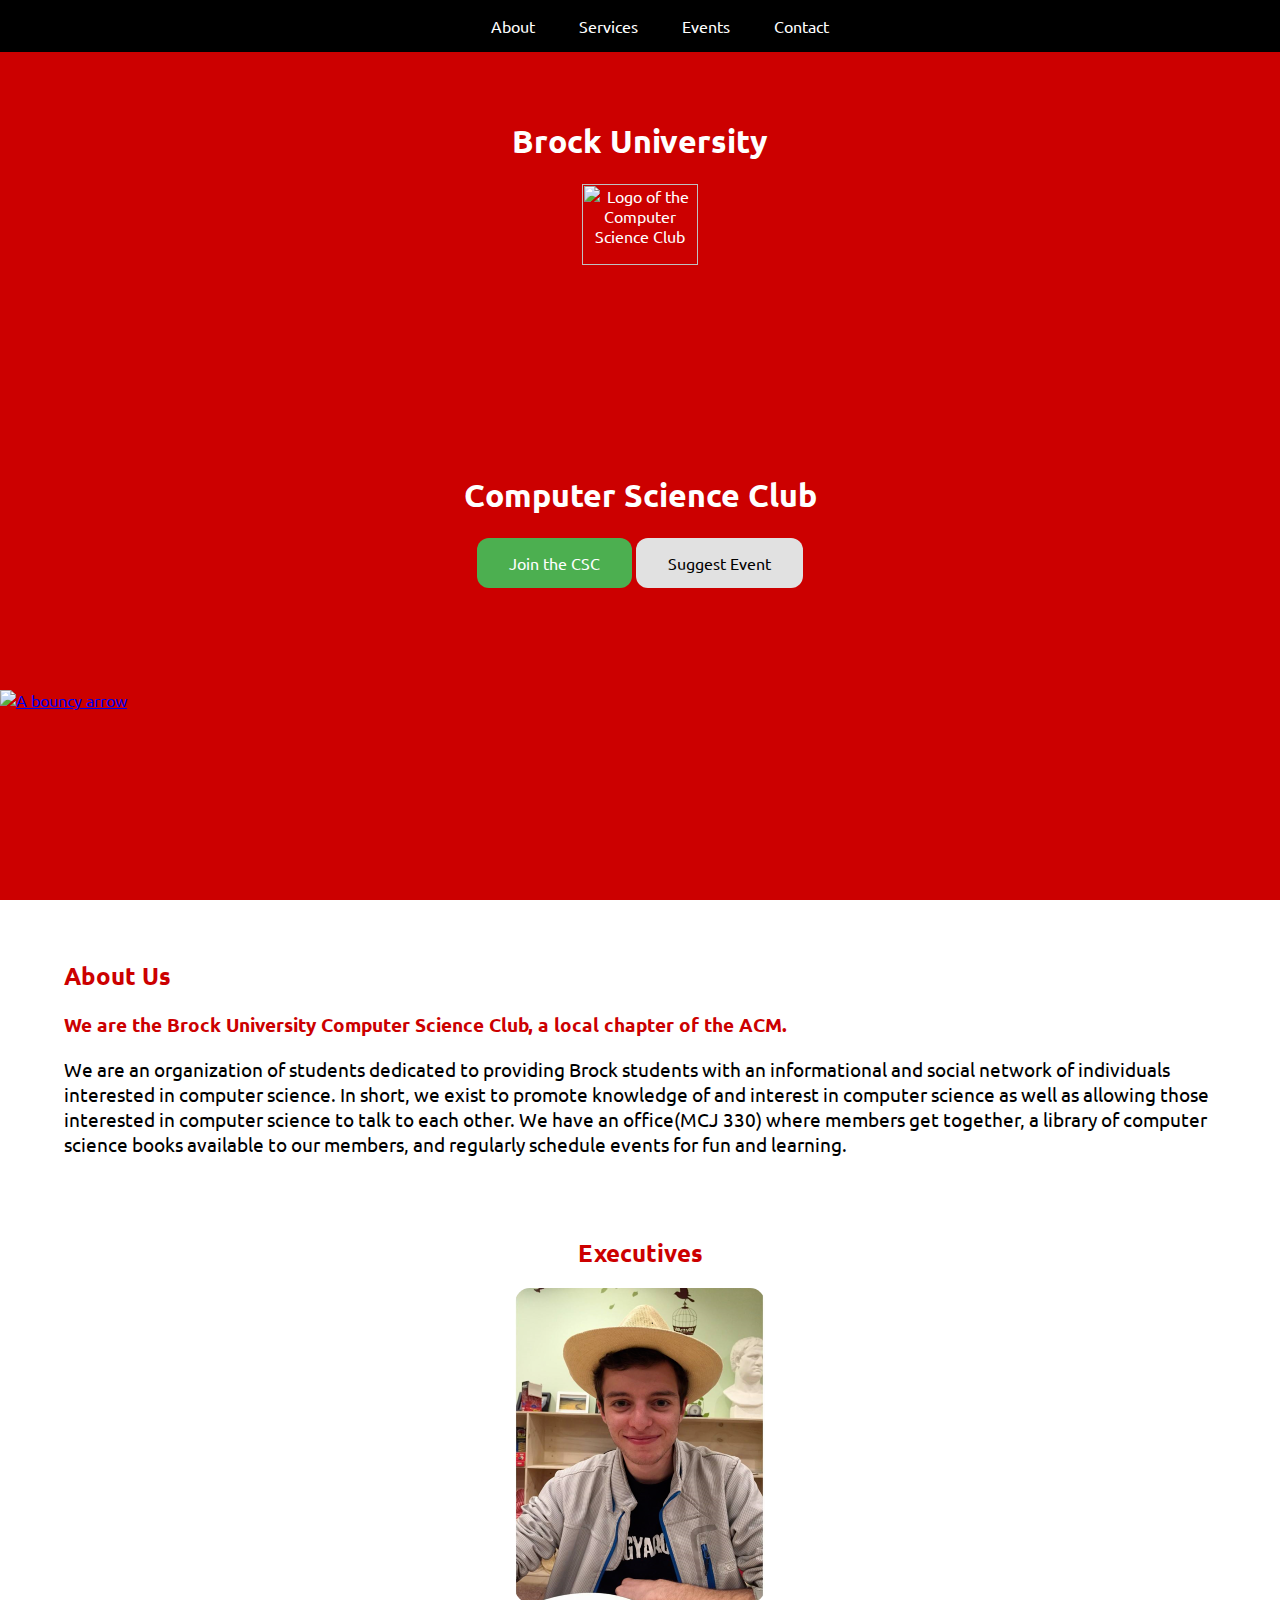
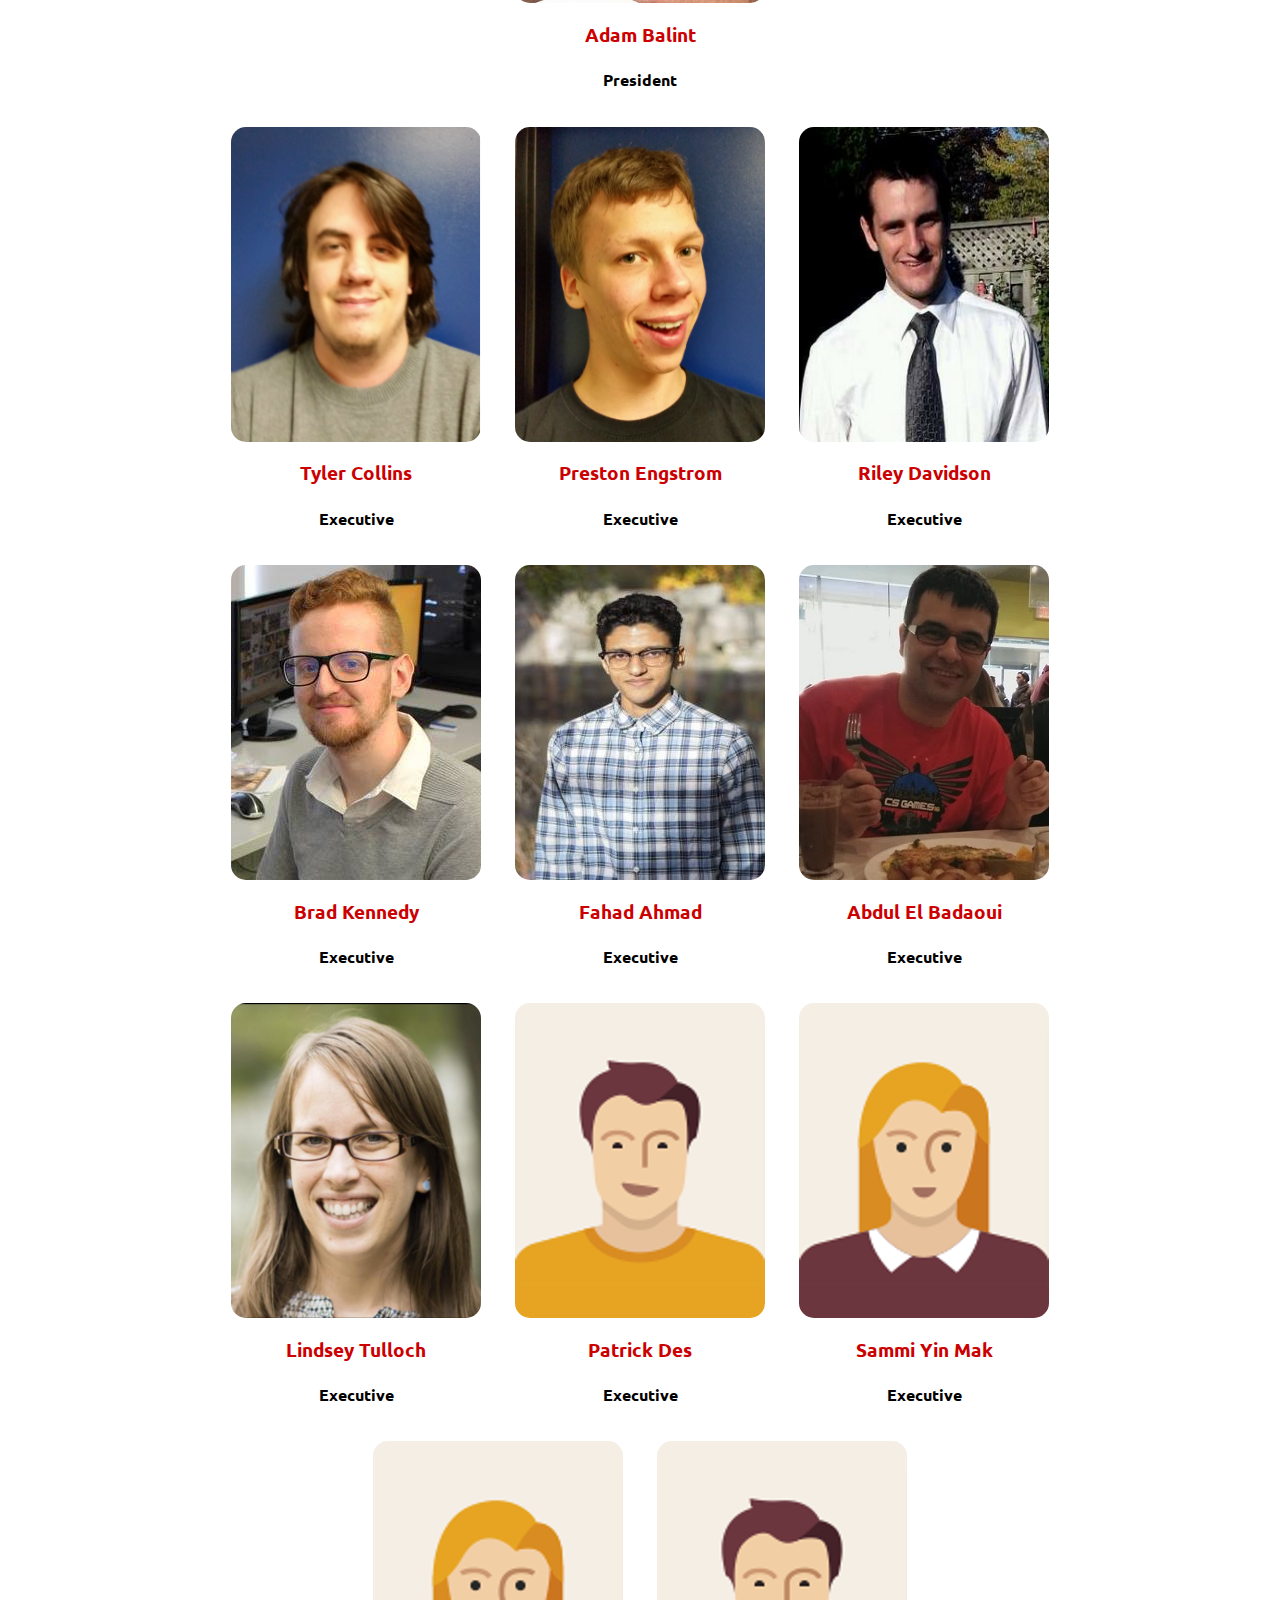
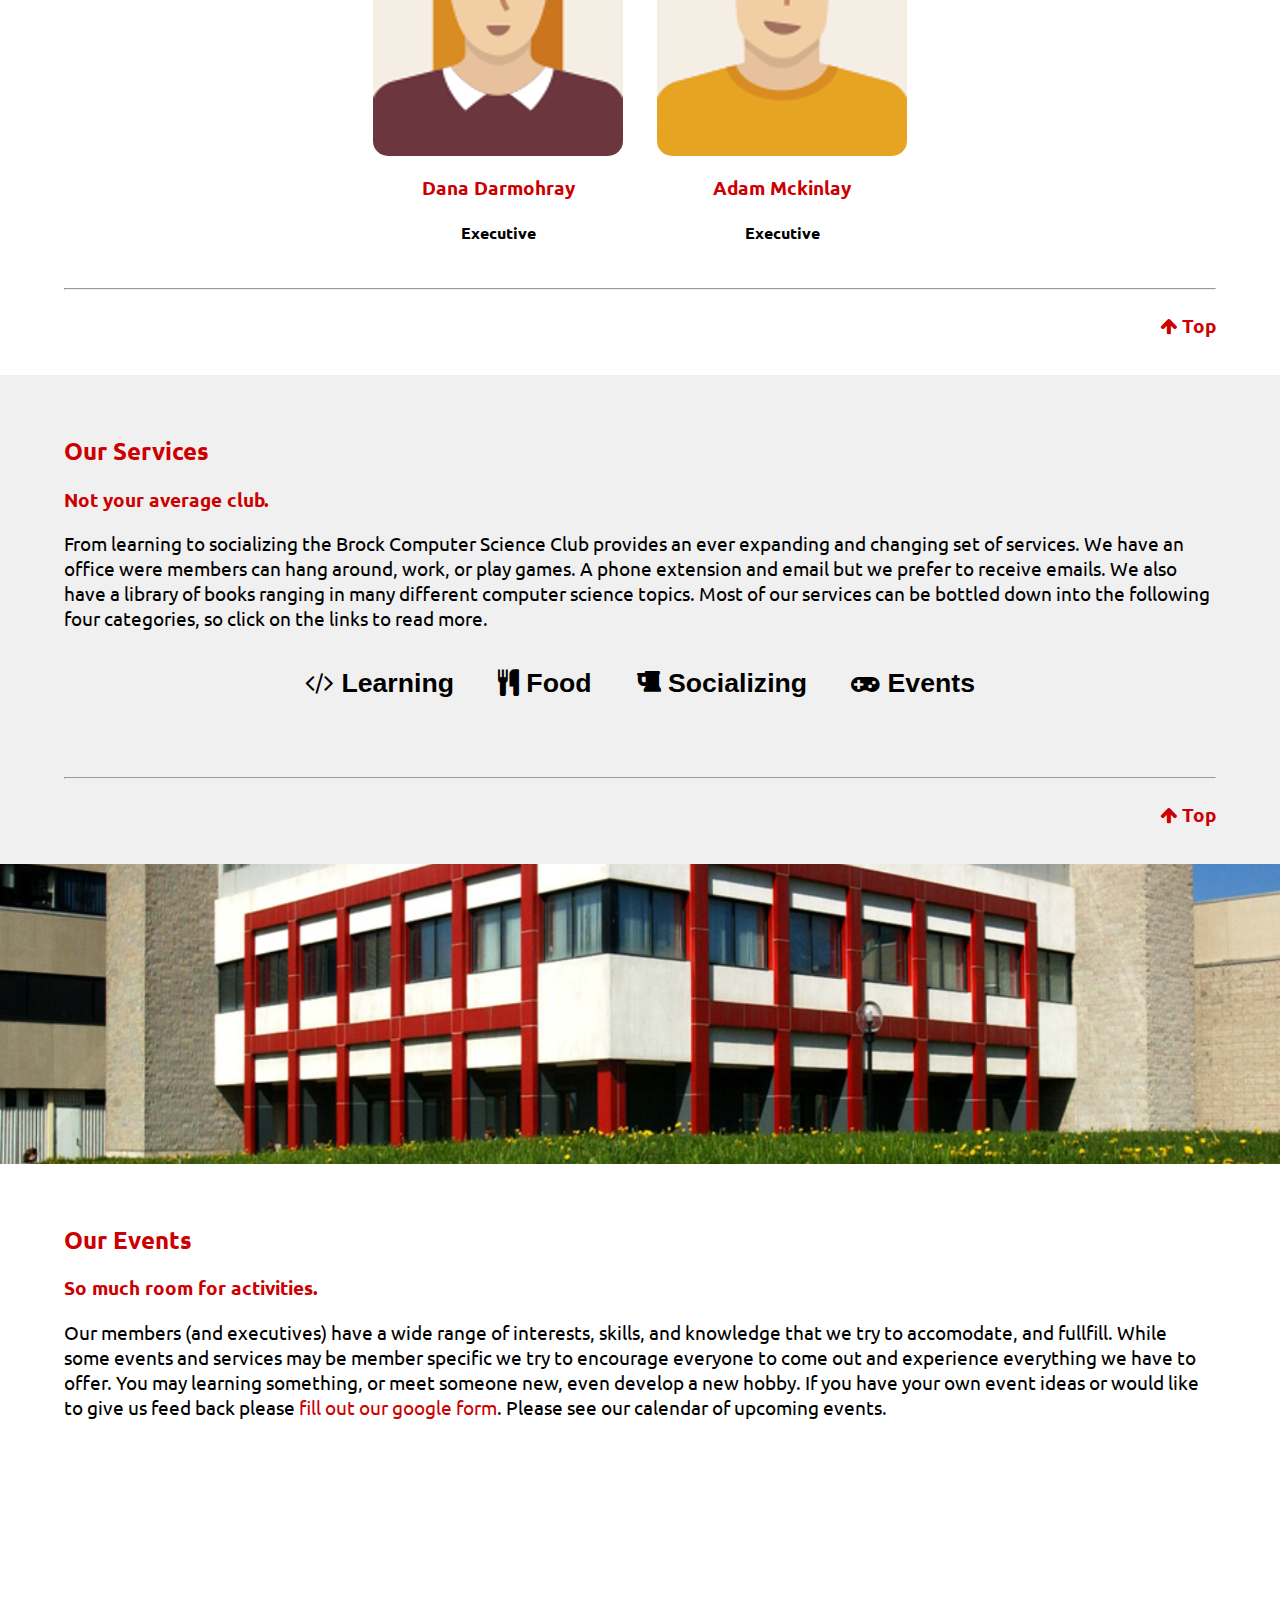
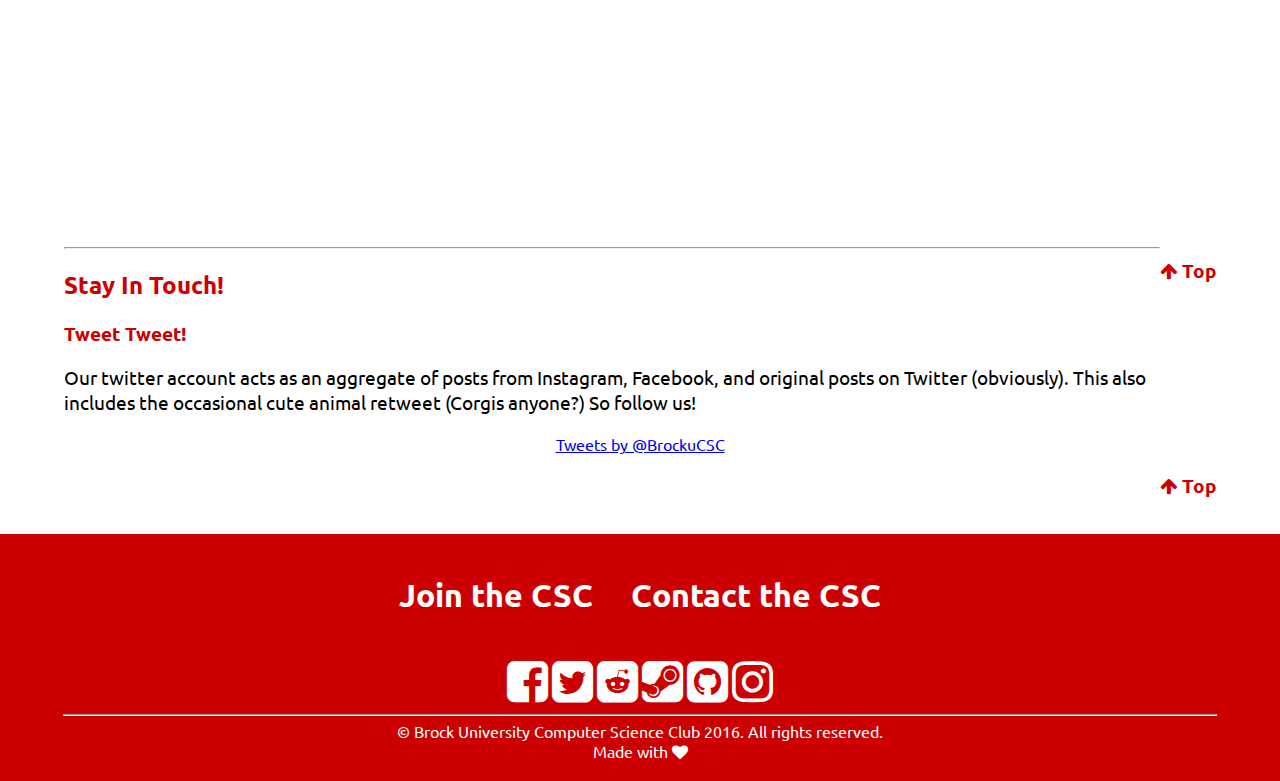
==== commit ccbc8a7b: "Added Lindsey and python redirect" ====
--- a/index.html
+++ b/index.html
@@ -121,7 +121,7 @@
         </span>
          <br />
         <span>
-          <img src="img/placeholder_female4.png" width="250" height="315"/>
+          <img src="img/lindsey.png" width="250" height="315"/>
           <h3>Lindsey Tulloch</h3>
           <h4>Executive</h4>
         </span>
@@ -260,4 +260,4 @@
     </div>
 </body>
 
-</html>+</html>
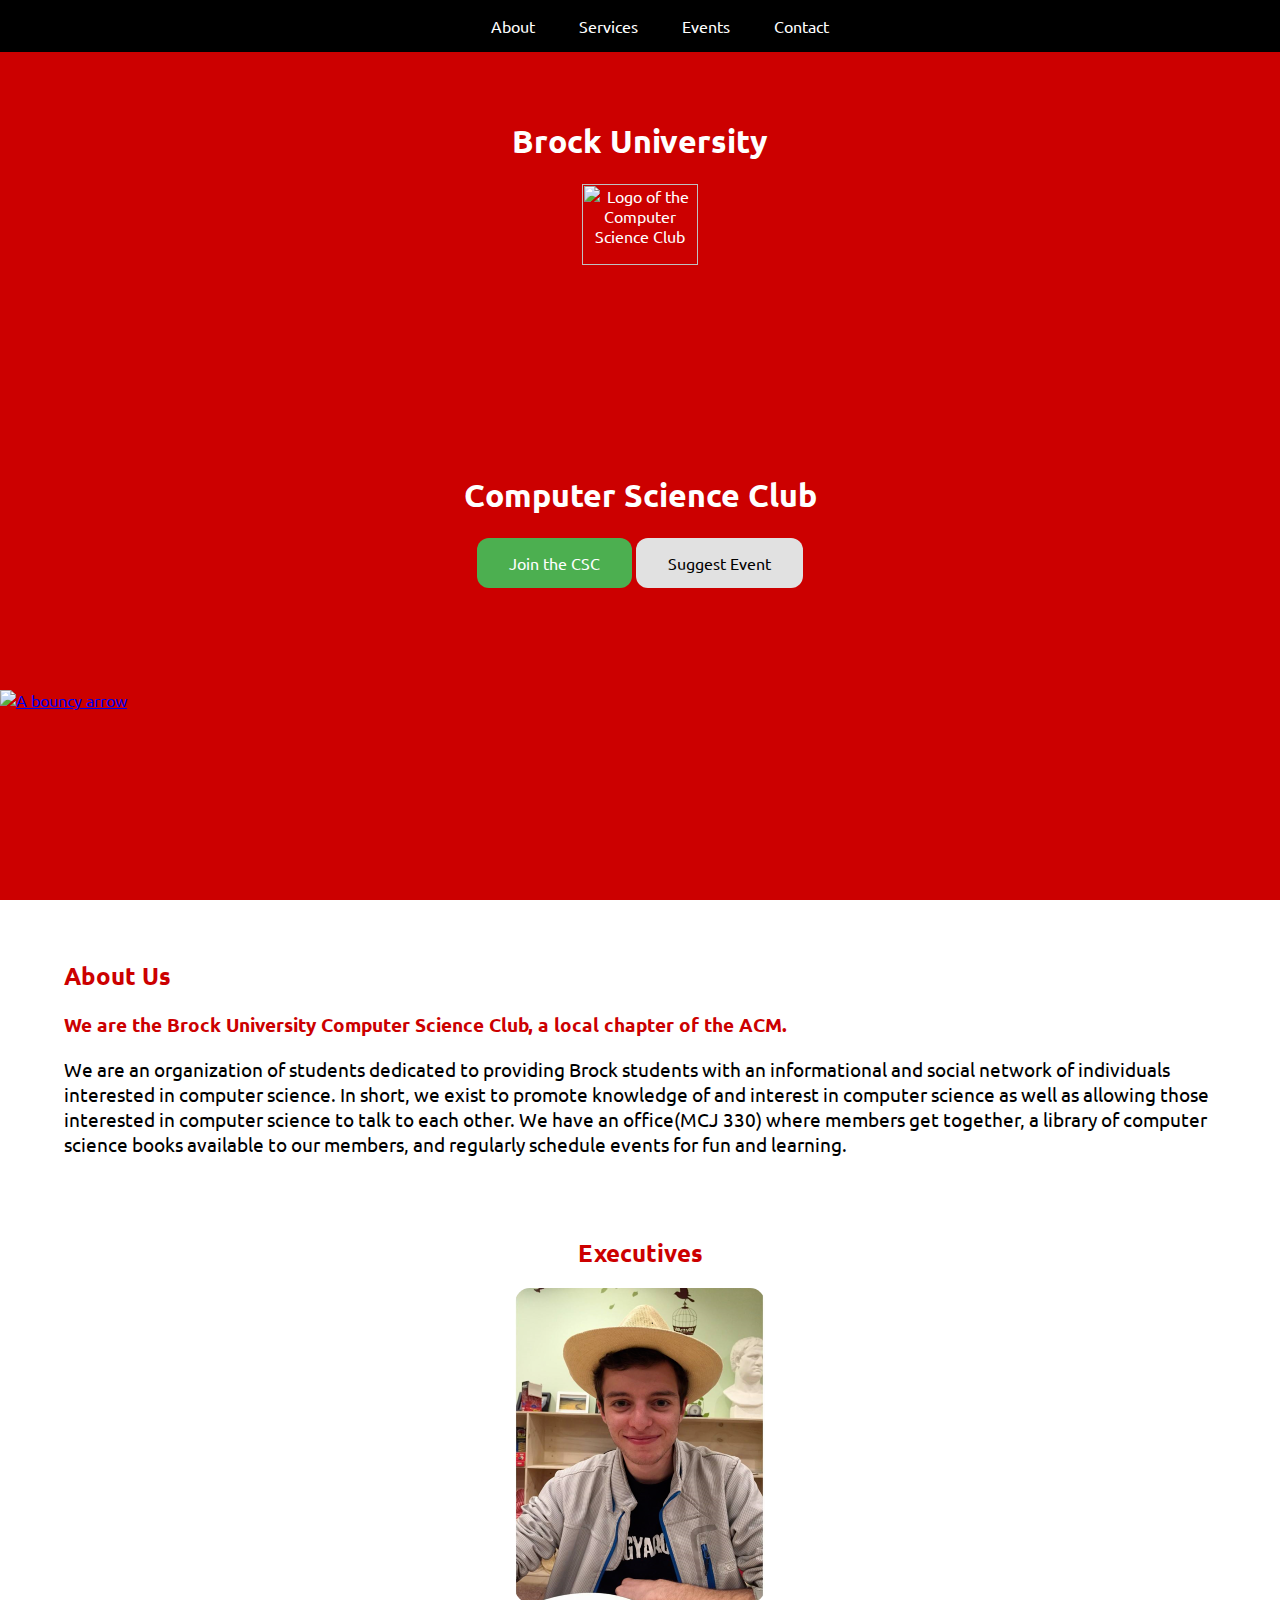
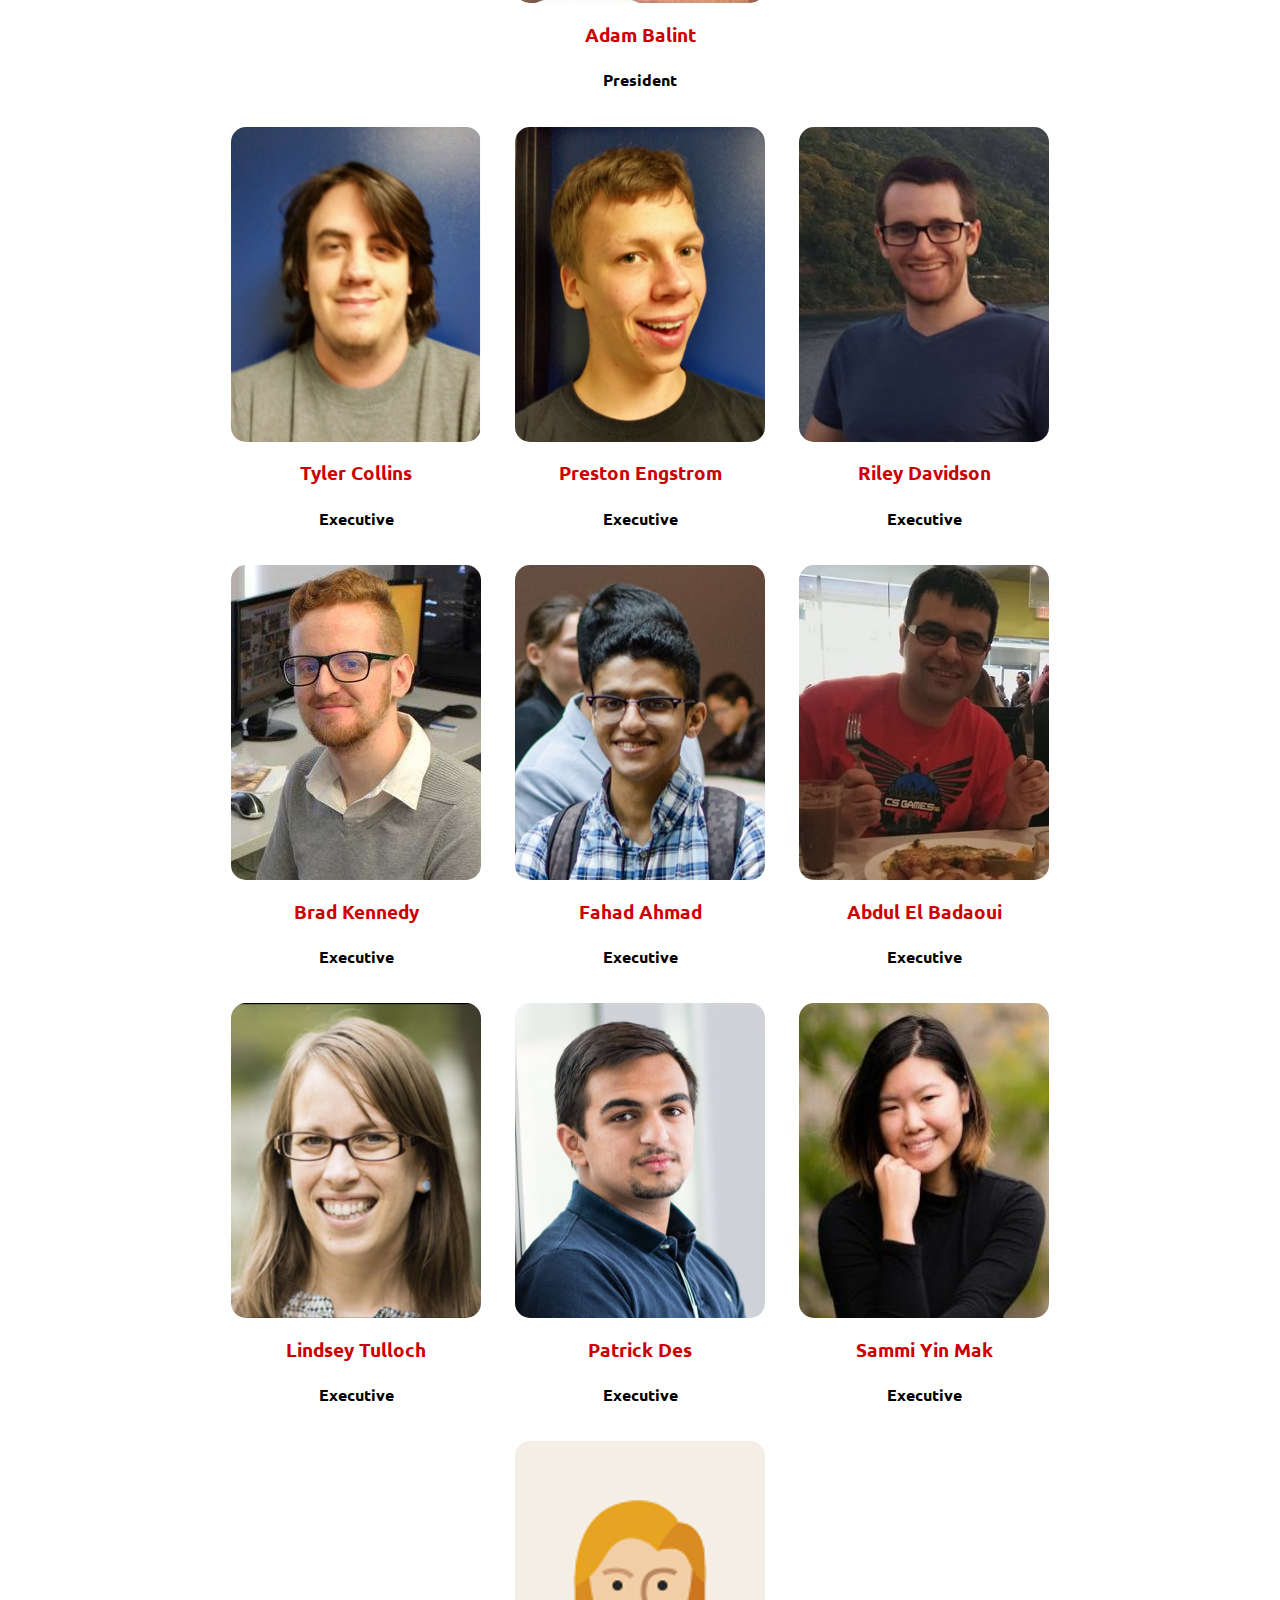
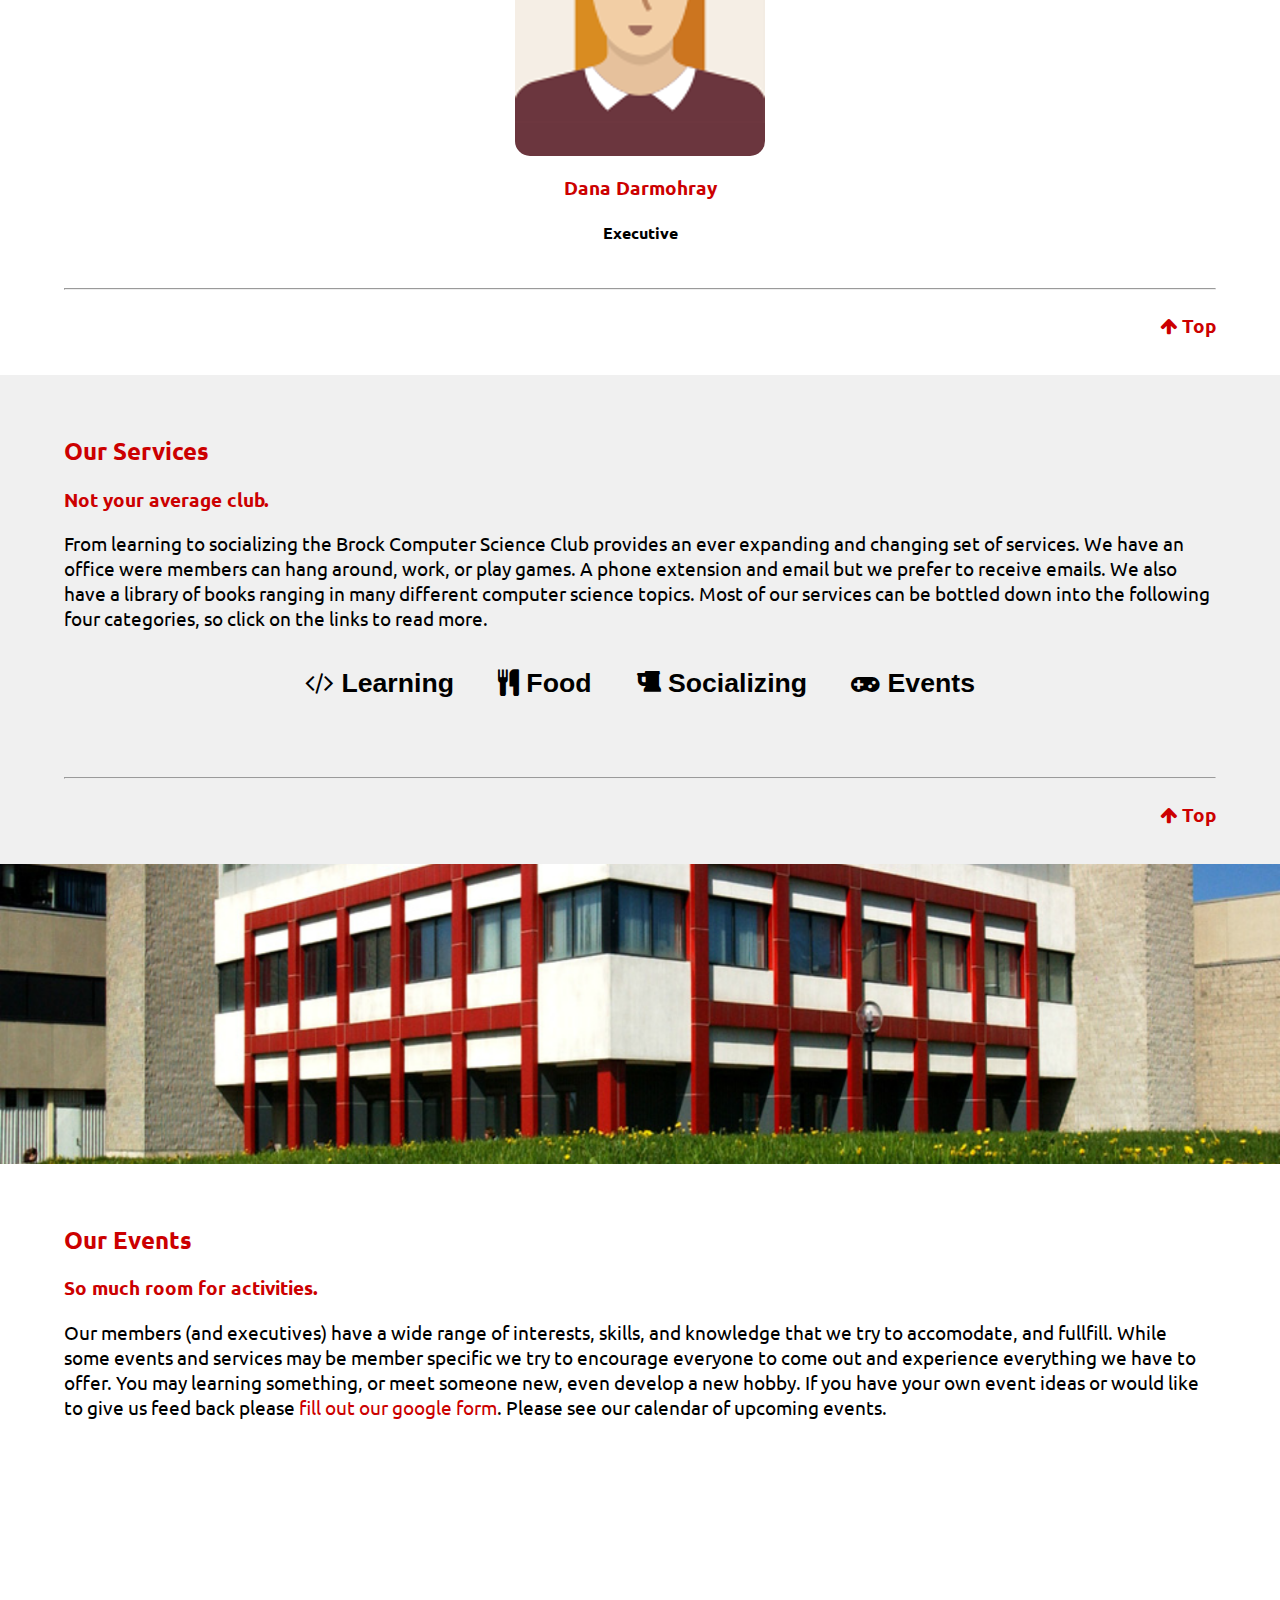
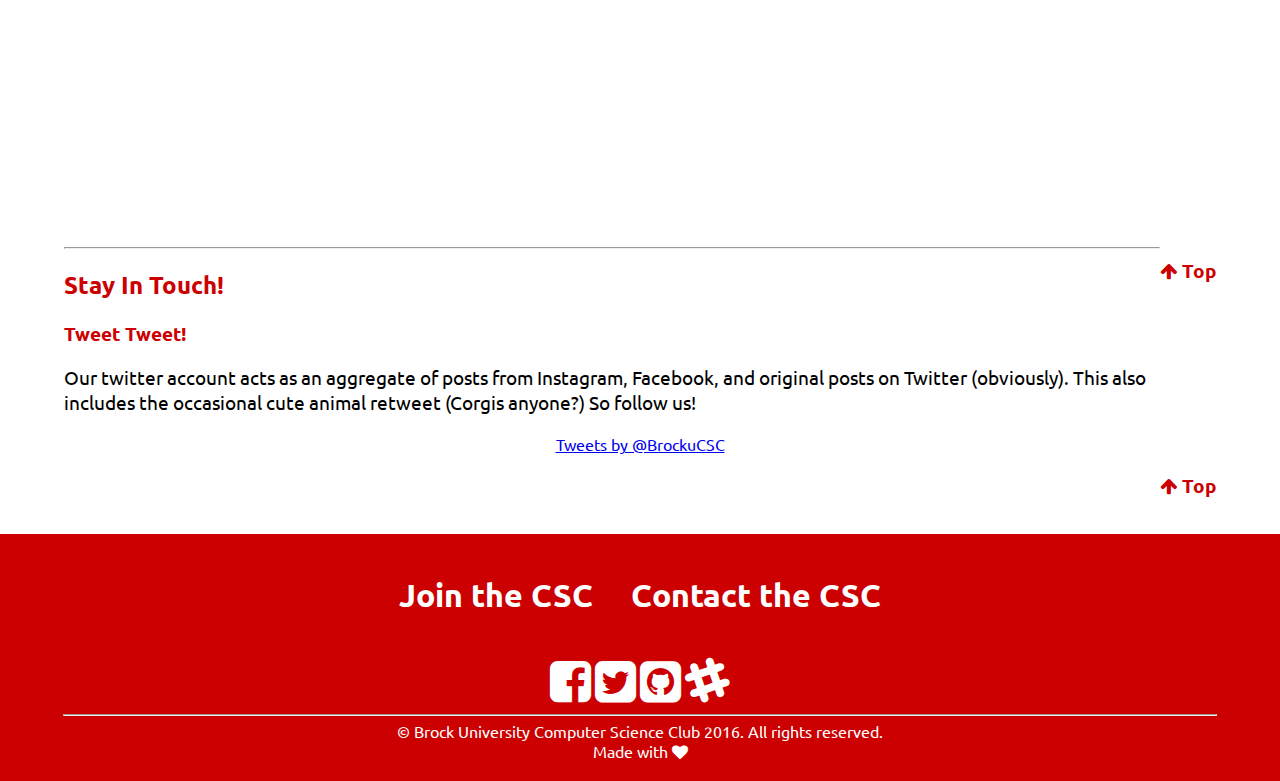
==== commit d001c01a: "Update portraits, added link to slack" ====
--- a/index.html
+++ b/index.html
@@ -99,7 +99,7 @@
           <h4>Executive</h4>
         </span>
         <span>
-          <img src="img/riley.png" width="250" height="315" title="If you were to ask others to describe me in a word, the most common reply would likely be passionate. I have a keen interest in technology, from the art of programming to the possibilities inherent in artificial intelligence. I’m currently in my fourth year of computer science (co-op) at Brock University. Having completed three co-op terms at RBC and John Deere, I have gained a good grasp on real-world programing and various programming methodologies." />
+          <img src="img/riley.jpg" width="250" height="315" title="If you were to ask others to describe me in a word, the most common reply would likely be passionate. I have a keen interest in technology, from the art of programming to the possibilities inherent in artificial intelligence. I’m currently in my fourth year of computer science (co-op) at Brock University. Having completed three co-op terms at RBC and John Deere, I have gained a good grasp on real-world programing and various programming methodologies." />
           <h3>Riley Davidson</h3>
           <h4>Executive</h4>
         </span>
@@ -110,7 +110,7 @@
           <h4>Executive</h4>
         </span>
         <span>
-          <img src="img/fahad.jpg" width="250" height="315" title='People like to call me "Cool Dude Fahad" and I think its an accurate depiction of my role in this world' />
+          <img src="img/fahad.png" width="250" height="315" title='People like to call me "Cool Dude Fahad" and I think its an accurate depiction of my role in this world' />
           <h3>Fahad Ahmad</h3>
           <h4>Executive</h4>
         </span>
@@ -126,12 +126,12 @@
           <h4>Executive</h4>
         </span>
         <span>
-          <img src="img/placeholder_male4.png" width="250" height="315"/>
+          <img src="img/patrick.jpg" width="250" height="315"/>
           <h3>Patrick Des</h3>
           <h4>Executive</h4>
         </span>
         <span>
-          <img src="img/placeholder_female4.png" width="250" height="315"/>
+          <img src="img/sammi.jpg" width="250" height="315"/>
           <h3>Sammi Yin Mak</h3>
           <h4>Executive</h4>
         </span>
@@ -139,11 +139,6 @@
         <span>
           <img src="img/placeholder_female4.png" width="250" height="315"/>
           <h3>Dana Darmohray</h3>
-          <h4>Executive</h4>
-        </span>
-        <span>
-          <img src="img/placeholder_male4.png" width="250" height="315"/>
-          <h3>Adam Mckinlay</h3>
           <h4>Executive</h4>
         </span>
         </div>
@@ -250,10 +245,8 @@
         <span id="links">
         <a id="facebook" target="_blank" href="https://www.facebook.com/brockcsc/"><i class="fa fa-facebook-square fa-3x"></i></a>
         <a id="twitter" target="_blank" href="https://twitter.com/BrockuCSC"><i class="fa fa-twitter-square fa-3x"></i></a>
-        <a id="reddit" target="_blank" href="http://www.reddit.com/r/brocku/"><i class="fa fa-reddit-square fa-3x"></i></a>
-        <a id="steam" target="_blank" href="http://steamcommunity.com/groups/BrockuCSC"><i class="fa fa-steam-square fa-3x"></i></a>
         <a id="github" target="_blank" href="https://github.com/BrockCSC"><i class="fa fa-github-square fa-3x"></i></a>
-        <a id="instagram" target="_blank" href="https://www.instagram.com/brockcsc/"><i class="fa fa-instagram fa-3x"></i></a>
+        <a id="slack" target="_blank" href="https://brockcsc.slack.com"><i class="fa fa-slack fa-3x"></i></a>
       </span>
         <hr style="width:90%" /> &copy; Brock University Computer Science Club 2016. All rights reserved.
         <br /> Made with <i class="fa fa-heart"></i>
--- a/css/style.css
+++ b/css/style.css
@@ -419,8 +419,8 @@
     color: #55ACEE;
 }
 
-#footer #reddit:hover {
-    color: #ff5700;
+#footer #slack:hover {
+    color: #9b6954;
 }
 
 #footer #steam:hover {
@@ -429,4 +429,4 @@
 
 #footer #github:hover {
     color: #7D619C;
-}+}
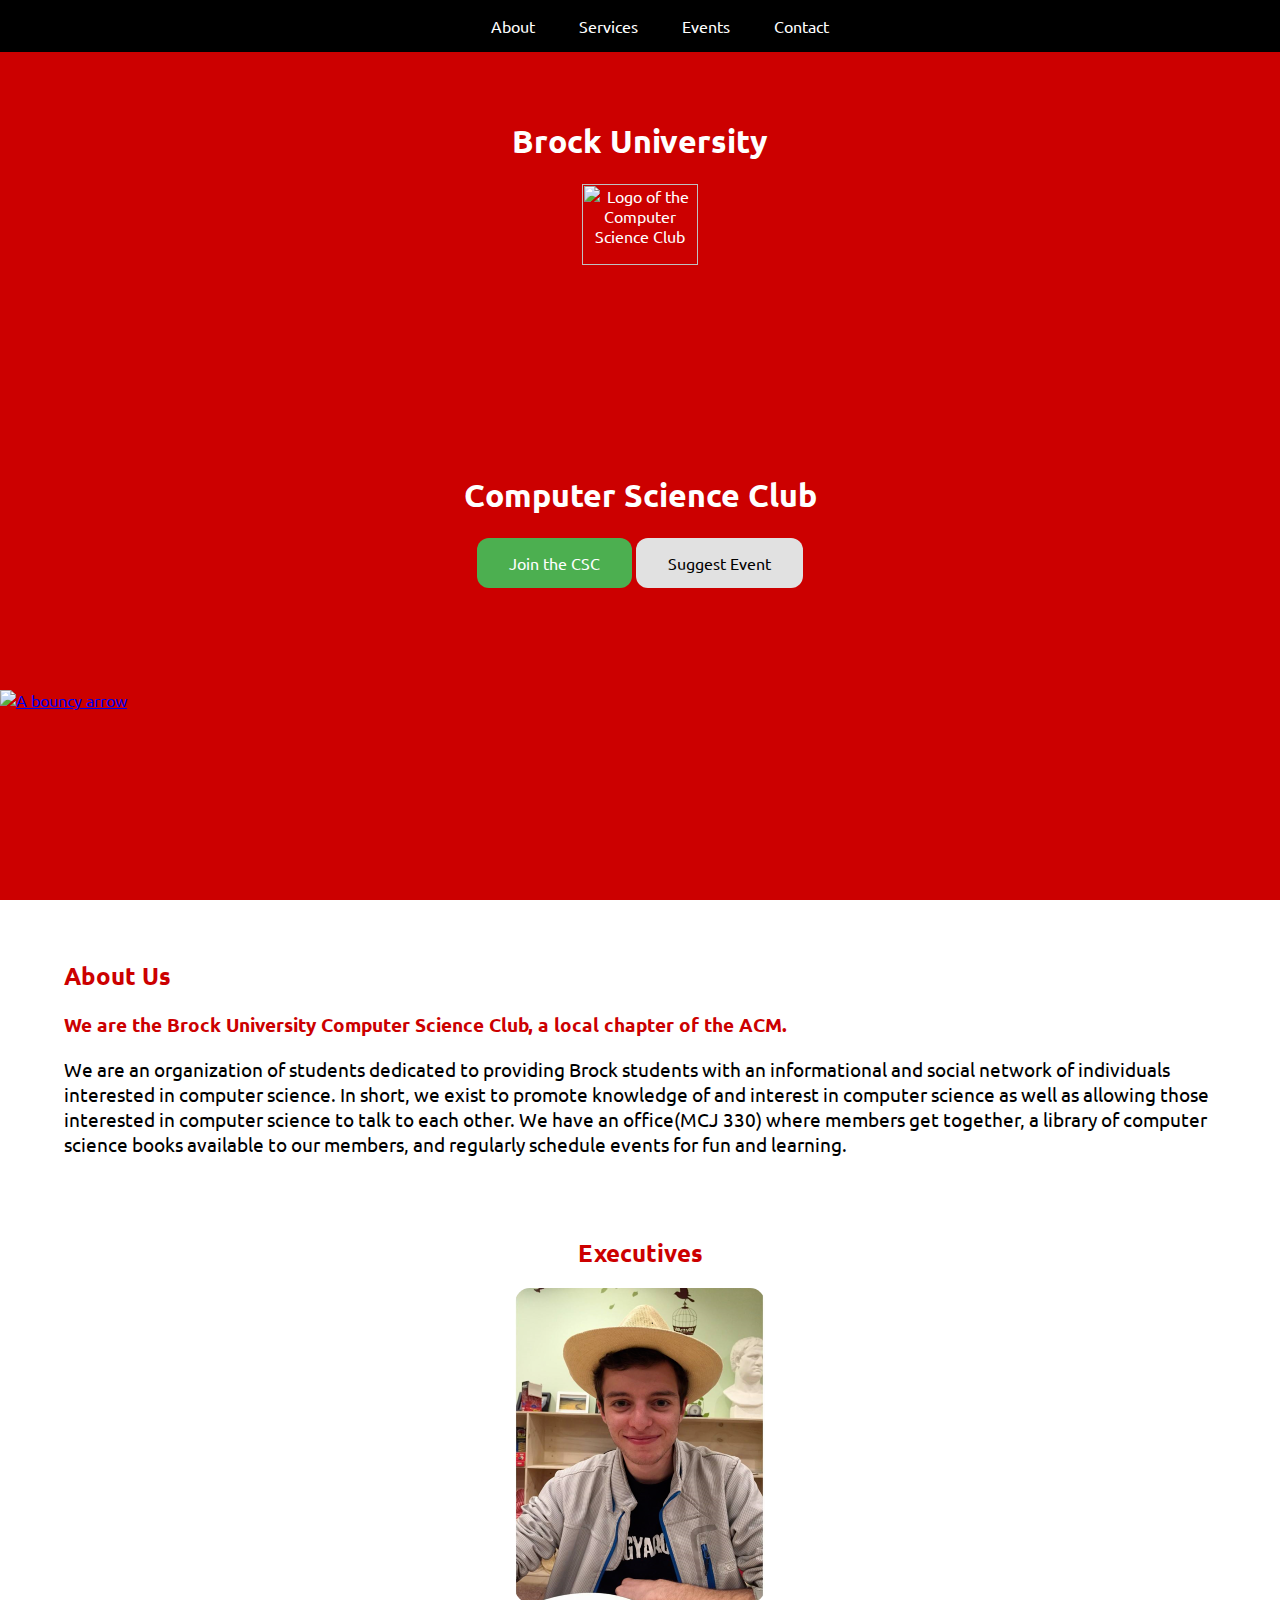
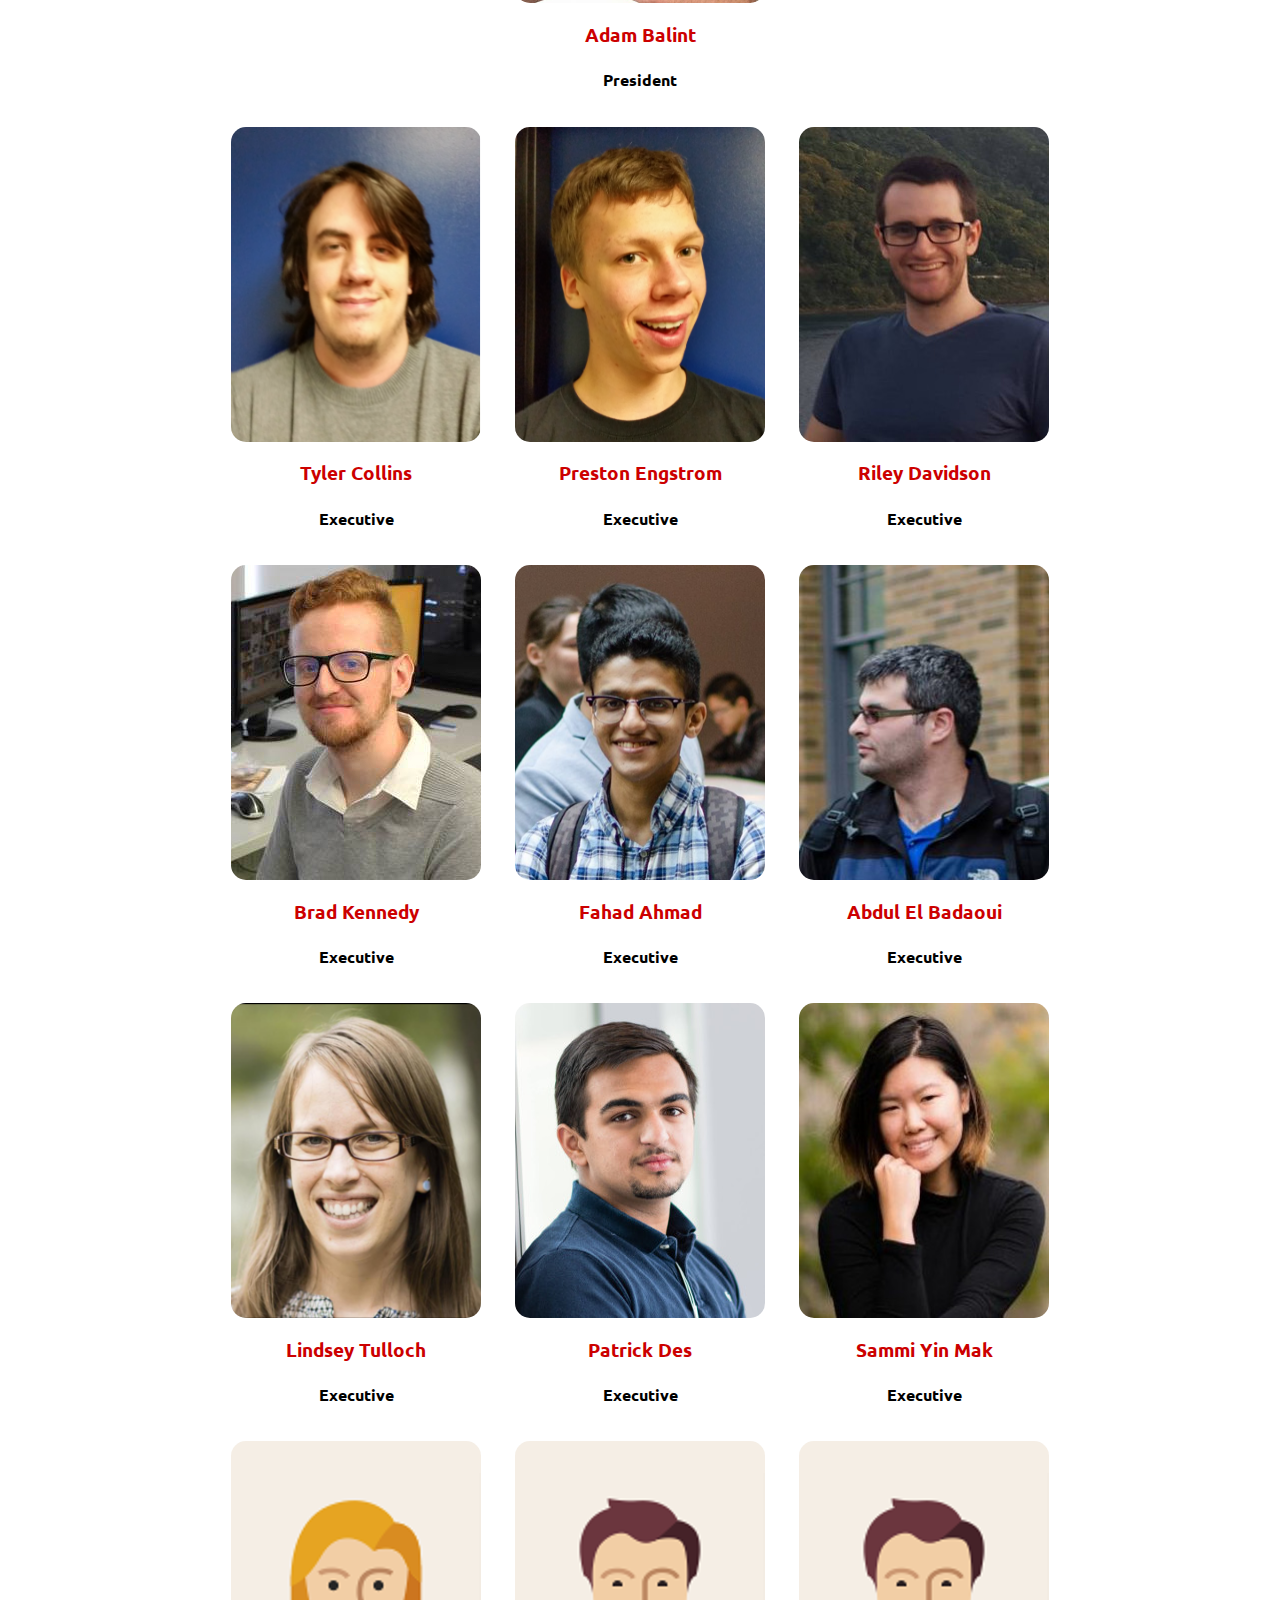
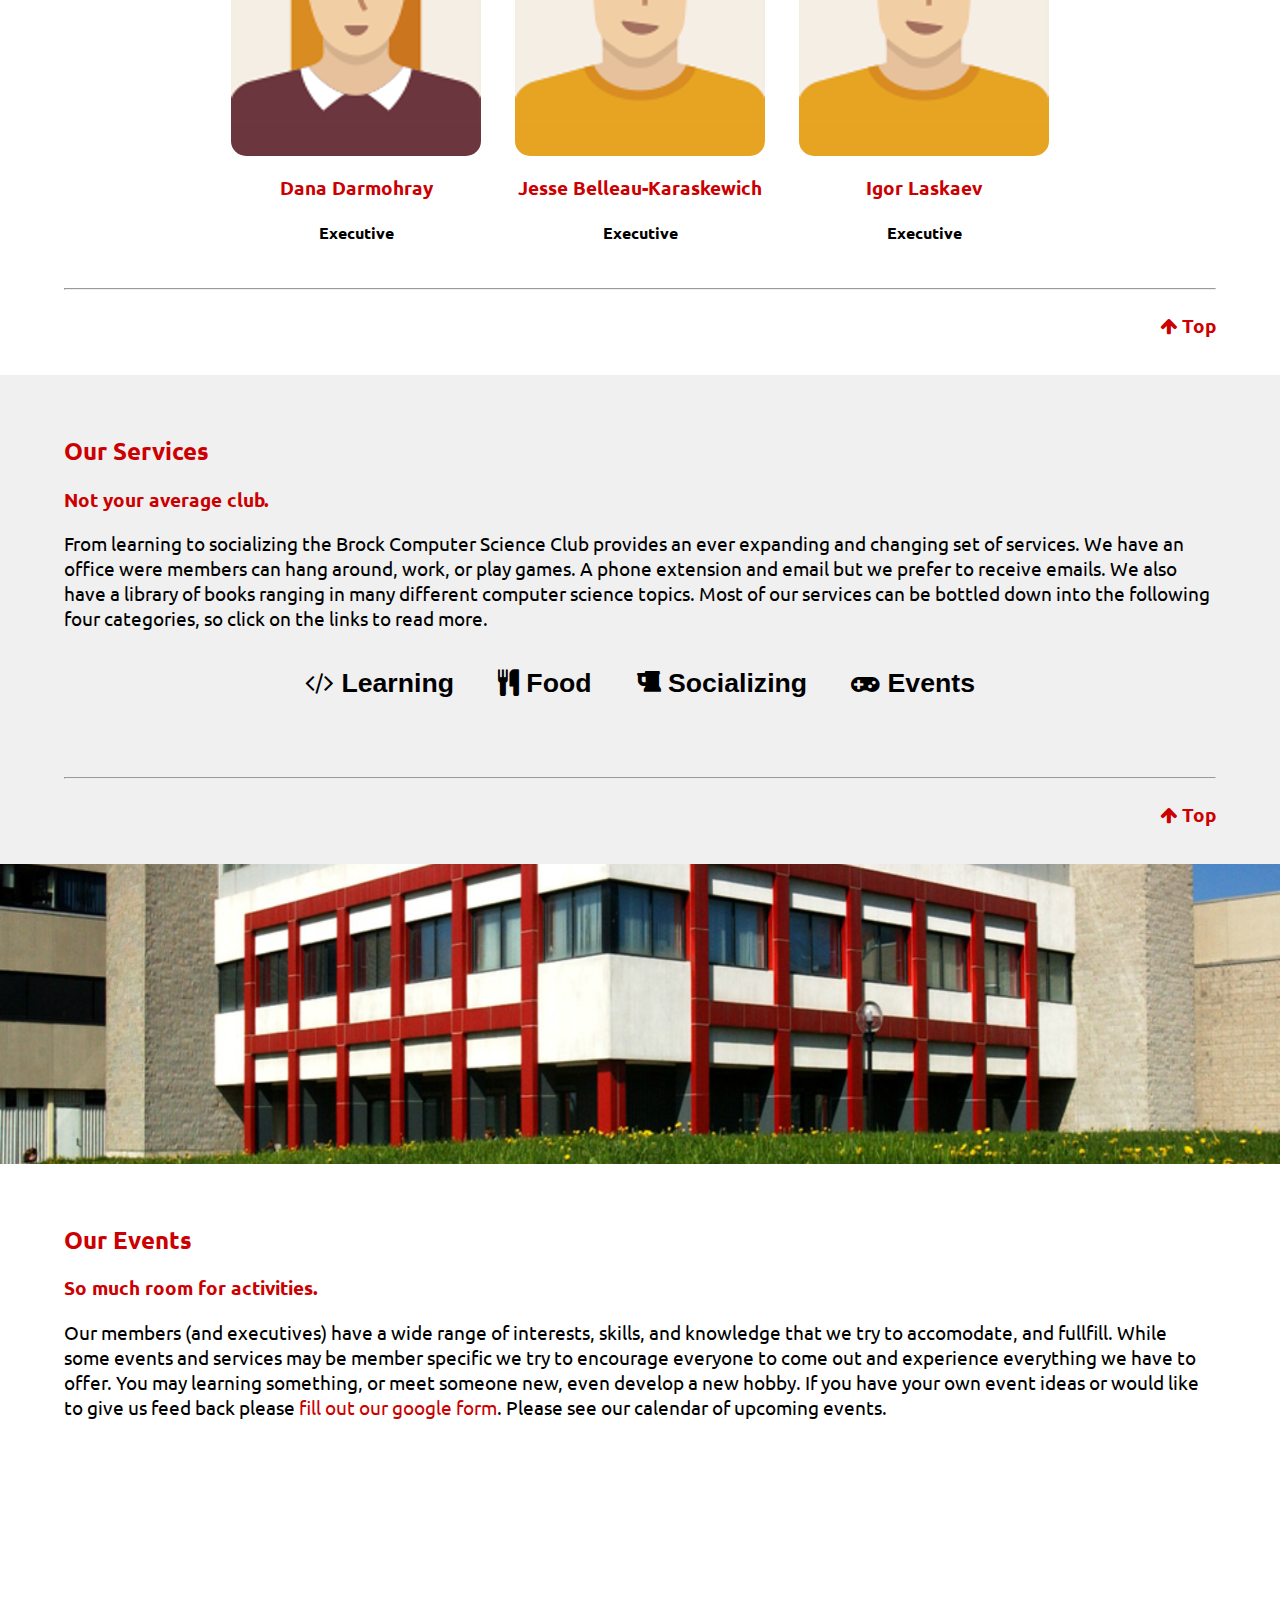
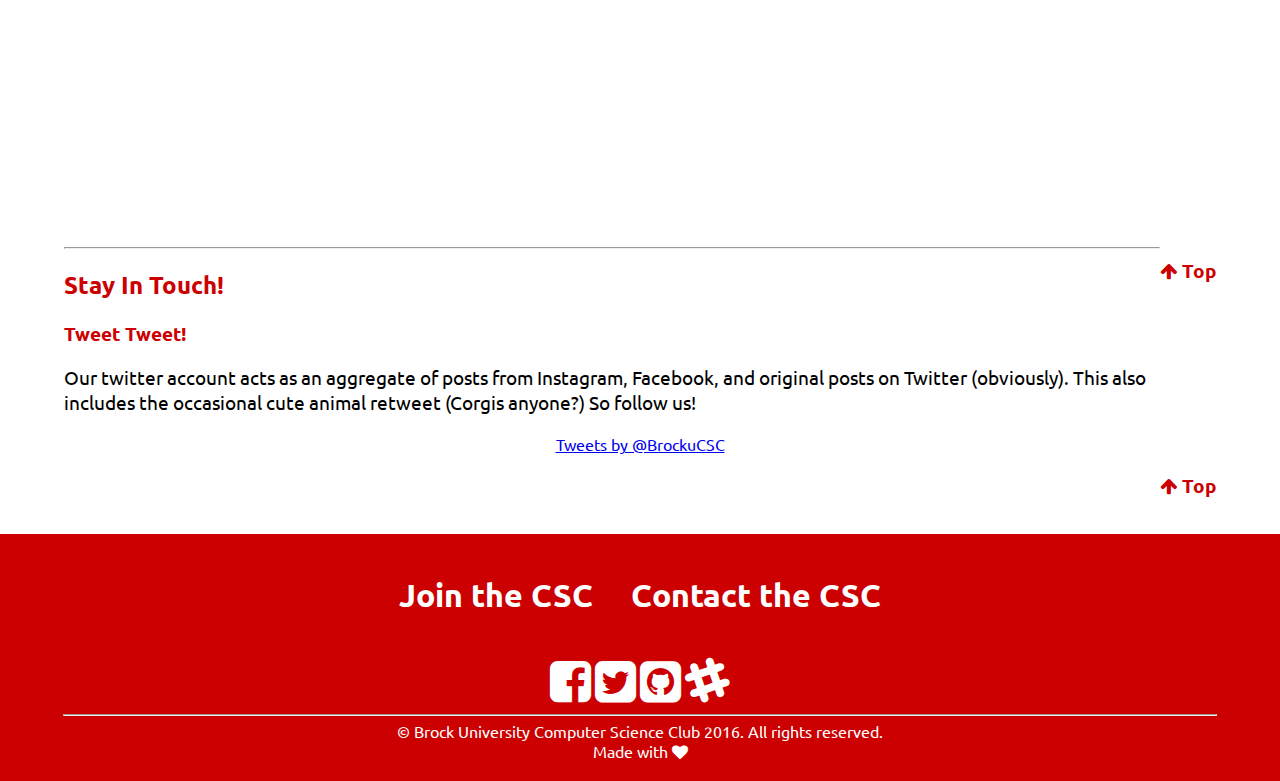
==== commit b2c97f38: "More execs" ====
--- a/index.html
+++ b/index.html
@@ -141,6 +141,16 @@
           <h3>Dana Darmohray</h3>
           <h4>Executive</h4>
         </span>
+        <span>
+          <img src="img/placeholder_male4.png" width="250" height="315"/>
+          <h3>Jesse Belleau-Karaskewich</h3>
+          <h4>Executive</h4>
+        </span>
+        <span>
+          <img src="img/placeholder_male4.png" width="250" height="315"/>
+          <h3>Igor Laskaev</h3>
+          <h4>Executive</h4>
+        </span>
         </div>
         <hr />
         <a class="top-scroll scroll" href="#title-page"><h3><i class="fa fa-arrow-up"></i> Top</h3></a>
